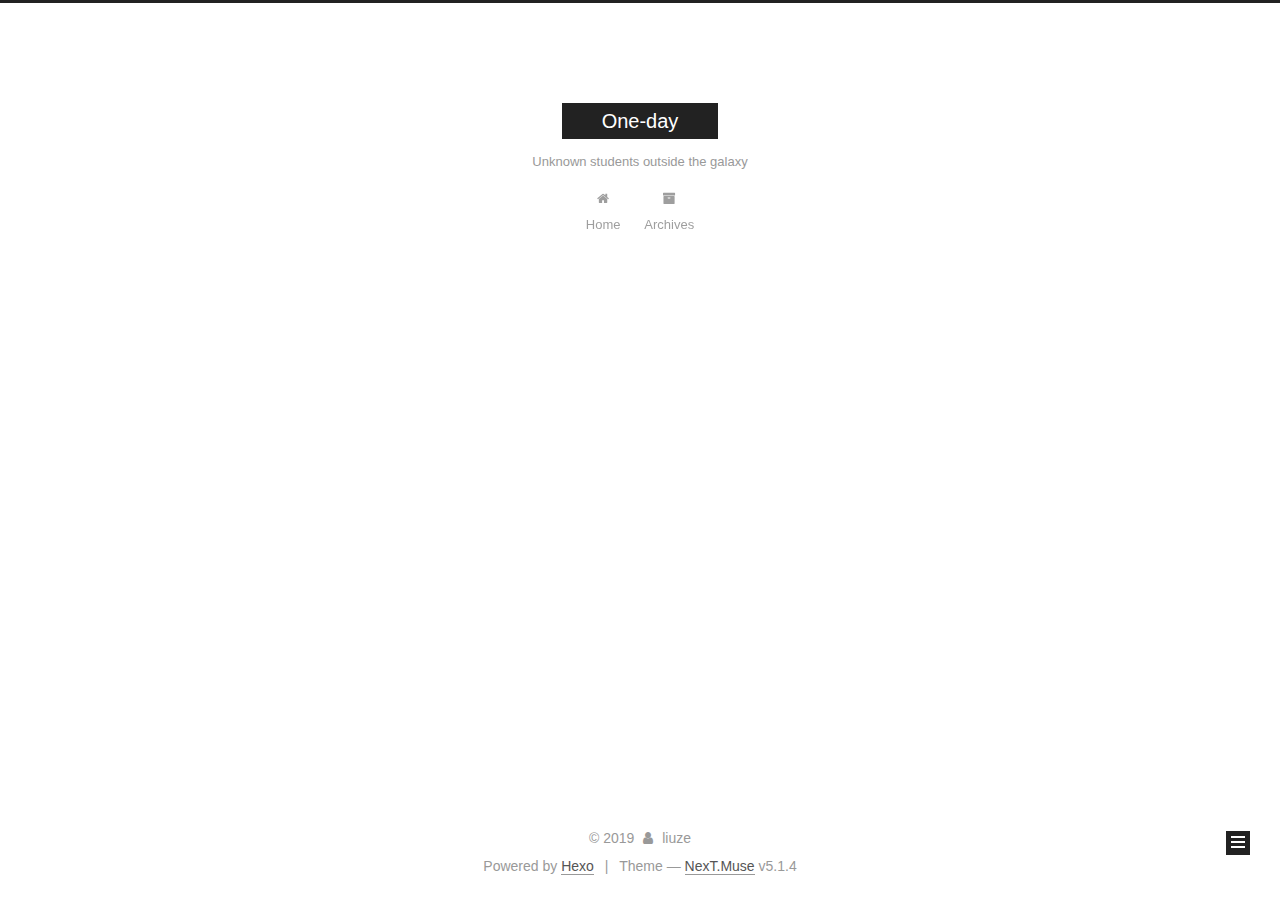
==== archives/index.html @ 633b85a7 "Site updated: 2019-09-03 10:12:20" ====
<!DOCTYPE html>



  


<html class="theme-next muse use-motion" lang="Chinese">
<head><meta name="generator" content="Hexo 3.9.0">
  <meta charset="UTF-8">
<meta http-equiv="X-UA-Compatible" content="IE=edge">
<meta name="viewport" content="width=device-width, initial-scale=1, maximum-scale=1">
<meta name="theme-color" content="#222">









<meta http-equiv="Cache-Control" content="no-transform">
<meta http-equiv="Cache-Control" content="no-siteapp">
















  
  
  <link href="/lib/fancybox/source/jquery.fancybox.css?v=2.1.5" rel="stylesheet" type="text/css">







<link href="/lib/font-awesome/css/font-awesome.min.css?v=4.6.2" rel="stylesheet" type="text/css">

<link href="/css/main.css?v=5.1.4" rel="stylesheet" type="text/css">


  <link rel="apple-touch-icon" sizes="180x180" href="/images/apple-touch-icon-next.png?v=5.1.4">


  <link rel="icon" type="image/png" sizes="32x32" href="/images/favicon-32x32-next.png?v=5.1.4">


  <link rel="icon" type="image/png" sizes="16x16" href="/images/favicon-16x16-next.png?v=5.1.4">


  <link rel="mask-icon" href="/images/logo.svg?v=5.1.4" color="#222">





  <meta name="keywords" content="Hexo, NexT">










<meta name="description" content="my-blog">
<meta name="keywords" content="hexo">
<meta property="og:type" content="website">
<meta property="og:title" content="One-day">
<meta property="og:url" content="http://yoursite.com/archives/index.html">
<meta property="og:site_name" content="One-day">
<meta property="og:description" content="my-blog">
<meta property="og:locale" content="Chinese">
<meta name="twitter:card" content="summary">
<meta name="twitter:title" content="One-day">
<meta name="twitter:description" content="my-blog">



<script type="text/javascript" id="hexo.configurations">
  var NexT = window.NexT || {};
  var CONFIG = {
    root: '/',
    scheme: 'Muse',
    version: '5.1.4',
    sidebar: {"position":"left","display":"post","offset":12,"b2t":false,"scrollpercent":false,"onmobile":false},
    fancybox: true,
    tabs: true,
    motion: {"enable":true,"async":false,"transition":{"post_block":"fadeIn","post_header":"slideDownIn","post_body":"slideDownIn","coll_header":"slideLeftIn","sidebar":"slideUpIn"}},
    duoshuo: {
      userId: '0',
      author: 'Author'
    },
    algolia: {
      applicationID: '',
      apiKey: '',
      indexName: '',
      hits: {"per_page":10},
      labels: {"input_placeholder":"Search for Posts","hits_empty":"We didn't find any results for the search: ${query}","hits_stats":"${hits} results found in ${time} ms"}
    }
  };
</script>



  <link rel="canonical" href="http://yoursite.com/archives/">





  <title>Archive | One-day</title>
  








</head>

<body itemscope itemtype="http://schema.org/WebPage" lang="Chinese">

  
  
    
  

  <div class="container sidebar-position-left page-archive">
    <div class="headband"></div>

    <header id="header" class="header" itemscope itemtype="http://schema.org/WPHeader">
      <div class="header-inner"><div class="site-brand-wrapper">
  <div class="site-meta ">
    

    <div class="custom-logo-site-title">
      <a href="/" class="brand" rel="start">
        <span class="logo-line-before"><i></i></span>
        <span class="site-title">One-day</span>
        <span class="logo-line-after"><i></i></span>
      </a>
    </div>
      
        <p class="site-subtitle">Unknown students outside the galaxy</p>
      
  </div>

  <div class="site-nav-toggle">
    <button>
      <span class="btn-bar"></span>
      <span class="btn-bar"></span>
      <span class="btn-bar"></span>
    </button>
  </div>
</div>

<nav class="site-nav">
  

  
    <ul id="menu" class="menu">
      
        
        <li class="menu-item menu-item-home">
          <a href="/" rel="section">
            
              <i class="menu-item-icon fa fa-fw fa-home"></i> <br>
            
            Home
          </a>
        </li>
      
        
        <li class="menu-item menu-item-archives">
          <a href="/archives/" rel="section">
            
              <i class="menu-item-icon fa fa-fw fa-archive"></i> <br>
            
            Archives
          </a>
        </li>
      

      
    </ul>
  

  
</nav>



 </div>
    </header>

    <main id="main" class="main">
      <div class="main-inner">
        <div class="content-wrap">
          <div id="content" class="content">
            

  
  
  
  <div class="post-block archive">
    <div id="posts" class="posts-collapse">
      <span class="archive-move-on"></span>

      <span class="archive-page-counter">
        
        
        
          
        
        Um..! 2 posts in total. Keep on posting.
      </span>

      

        
        
        

        
          
          <div class="collection-title">
            <h1 class="archive-year" id="archive-year-2019">2019</h1>
          </div>
        
        

        

  <article class="post post-type-normal" itemscope itemtype="http://schema.org/Article">
    <header class="post-header">

      <h2 class="post-title">
        
            <a class="post-title-link" href="/2019/09/02/test-my-site/" itemprop="url">
              
                <span itemprop="name">test_my_site</span>
              
            </a>
        
      </h2>

      <div class="post-meta">
        <time class="post-time" itemprop="dateCreated" datetime="2019-09-02T19:17:30+08:00" content="2019-09-02">
          09-02
        </time>
      </div>

    </header>
  </article>



      

        
        
        

        
        

        

  <article class="post post-type-normal" itemscope itemtype="http://schema.org/Article">
    <header class="post-header">

      <h2 class="post-title">
        
            <a class="post-title-link" href="/2019/09/02/hello-world/" itemprop="url">
              
                <span itemprop="name">Hello World</span>
              
            </a>
        
      </h2>

      <div class="post-meta">
        <time class="post-time" itemprop="dateCreated" datetime="2019-09-02T19:13:44+08:00" content="2019-09-02">
          09-02
        </time>
      </div>

    </header>
  </article>



      

    </div>
  </div>
  
  
  

  



          </div>
          


          

        </div>
        
          
  
  <div class="sidebar-toggle">
    <div class="sidebar-toggle-line-wrap">
      <span class="sidebar-toggle-line sidebar-toggle-line-first"></span>
      <span class="sidebar-toggle-line sidebar-toggle-line-middle"></span>
      <span class="sidebar-toggle-line sidebar-toggle-line-last"></span>
    </div>
  </div>

  <aside id="sidebar" class="sidebar">
    
    <div class="sidebar-inner">

      

      

      <section class="site-overview-wrap sidebar-panel sidebar-panel-active">
        <div class="site-overview">
          <div class="site-author motion-element" itemprop="author" itemscope itemtype="http://schema.org/Person">
            
              <p class="site-author-name" itemprop="name">liuze</p>
              <p class="site-description motion-element" itemprop="description">my-blog</p>
          </div>

          <nav class="site-state motion-element">

            
              <div class="site-state-item site-state-posts">
              
                <a href="/archives/">
              
                  <span class="site-state-item-count">2</span>
                  <span class="site-state-item-name">posts</span>
                </a>
              </div>
            

            

            

          </nav>

          

          

          
          

          
          

          

        </div>
      </section>

      

      

    </div>
  </aside>


        
      </div>
    </main>

    <footer id="footer" class="footer">
      <div class="footer-inner">
        <div class="copyright">&copy; <span itemprop="copyrightYear">2019</span>
  <span class="with-love">
    <i class="fa fa-user"></i>
  </span>
  <span class="author" itemprop="copyrightHolder">liuze</span>

  
</div>


  <div class="powered-by">Powered by <a class="theme-link" target="_blank" href="https://hexo.io">Hexo</a></div>



  <span class="post-meta-divider">|</span>



  <div class="theme-info">Theme &mdash; <a class="theme-link" target="_blank" href="https://github.com/iissnan/hexo-theme-next">NexT.Muse</a> v5.1.4</div>




        







        
      </div>
    </footer>

    
      <div class="back-to-top">
        <i class="fa fa-arrow-up"></i>
        
      </div>
    

    

  </div>

  

<script type="text/javascript">
  if (Object.prototype.toString.call(window.Promise) !== '[object Function]') {
    window.Promise = null;
  }
</script>









  












  
  
    <script type="text/javascript" src="/lib/jquery/index.js?v=2.1.3"></script>
  

  
  
    <script type="text/javascript" src="/lib/fastclick/lib/fastclick.min.js?v=1.0.6"></script>
  

  
  
    <script type="text/javascript" src="/lib/jquery_lazyload/jquery.lazyload.js?v=1.9.7"></script>
  

  
  
    <script type="text/javascript" src="/lib/velocity/velocity.min.js?v=1.2.1"></script>
  

  
  
    <script type="text/javascript" src="/lib/velocity/velocity.ui.min.js?v=1.2.1"></script>
  

  
  
    <script type="text/javascript" src="/lib/fancybox/source/jquery.fancybox.pack.js?v=2.1.5"></script>
  


  


  <script type="text/javascript" src="/js/src/utils.js?v=5.1.4"></script>

  <script type="text/javascript" src="/js/src/motion.js?v=5.1.4"></script>



  
  

  

  


  <script type="text/javascript" src="/js/src/bootstrap.js?v=5.1.4"></script>



  


  




	





  





  












  





  

  

  

  
  

  

  

  

</body>
</html>
---- css/main.css ----
/* normalize.css v3.0.2 | MIT License | git.io/normalize */
html {
  font-family: sans-serif; /* 1 */
  -ms-text-size-adjust: 100%; /* 2 */
  -webkit-text-size-adjust: 100%; /* 2 */
}
body {
  margin: 0;
}
article,
aside,
details,
figcaption,
figure,
footer,
header,
hgroup,
main,
menu,
nav,
section,
summary {
  display: block;
}
audio,
canvas,
progress,
video {
  display: inline-block; /* 1 */
  vertical-align: baseline; /* 2 */
}
audio:not([controls]) {
  display: none;
  height: 0;
}
[hidden],
template {
  display: none;
}
a {
  background-color: transparent;
}
a:active,
a:hover {
  outline: 0;
}
abbr[title] {
  border-bottom: 1px dotted;
}
b,
strong {
  font-weight: bold;
}
dfn {
  font-style: italic;
}
h1 {
  font-size: 2em;
  margin: 0.67em 0;
}
mark {
  background: #ff0;
  color: #000;
}
small {
  font-size: 80%;
}
sub,
sup {
  font-size: 75%;
  line-height: 0;
  position: relative;
  vertical-align: baseline;
}
sup {
  top: -0.5em;
}
sub {
  bottom: -0.25em;
}
img {
  border: 0;
}
svg:not(:root) {
  overflow: hidden;
}
figure {
  margin: 1em 40px;
}
hr {
  -moz-box-sizing: content-box;
  box-sizing: content-box;
  height: 0;
}
pre {
  overflow: auto;
}
code,
kbd,
pre,
samp {
  font-family: monospace, monospace;
  font-size: 1em;
}
button,
input,
optgroup,
select,
textarea {
  color: inherit; /* 1 */
  font: inherit; /* 2 */
  margin: 0; /* 3 */
}
button {
  overflow: visible;
}
button,
select {
  text-transform: none;
}
button,
html input[type="button"],
input[type="reset"],
input[type="submit"] {
  -webkit-appearance: button; /* 2 */
  cursor: pointer; /* 3 */
}
button[disabled],
html input[disabled] {
  cursor: default;
}
button::-moz-focus-inner,
input::-moz-focus-inner {
  border: 0;
  padding: 0;
}
input {
  line-height: normal;
}
input[type="checkbox"],
input[type="radio"] {
  box-sizing: border-box; /* 1 */
  padding: 0; /* 2 */
}
input[type="number"]::-webkit-inner-spin-button,
input[type="number"]::-webkit-outer-spin-button {
  height: auto;
}
input[type="search"] {
  -webkit-appearance: textfield; /* 1 */
  -moz-box-sizing: content-box;
  -webkit-box-sizing: content-box; /* 2 */
  box-sizing: content-box;
}
input[type="search"]::-webkit-search-cancel-button,
input[type="search"]::-webkit-search-decoration {
  -webkit-appearance: none;
}
fieldset {
  border: 1px solid #c0c0c0;
  margin: 0 2px;
  padding: 0.35em 0.625em 0.75em;
}
legend {
  border: 0; /* 1 */
  padding: 0; /* 2 */
}
textarea {
  overflow: auto;
}
optgroup {
  font-weight: bold;
}
table {
  border-collapse: collapse;
  border-spacing: 0;
}
td,
th {
  padding: 0;
}
::selection {
  background: #262a30;
  color: #fff;
}
body {
  position: relative;
  font-family: 'Lato', "PingFang SC", "Microsoft YaHei", sans-serif;
  font-size: 14px;
  line-height: 2;
  color: #555;
  background: #fff;
}
@media (max-width: 767px) {
  body {
    padding-right: 0 !important;
  }
}
@media (min-width: 768px) and (max-width: 991px) {
  body {
    padding-right: 0 !important;
  }
}
@media (min-width: 1600px) {
  body {
    font-size: 16px;
  }
}
h1,
h2,
h3,
h4,
h5,
h6 {
  margin: 0;
  padding: 0;
  font-weight: bold;
  line-height: 1.5;
  font-family: 'Lato', "PingFang SC", "Microsoft YaHei", sans-serif;
}
h2,
h3,
h4,
h5,
h6 {
  margin: 20px 0 15px;
}
h1 {
  font-size: 22px;
}
@media (max-width: 767px) {
  h1 {
    font-size: 18px;
  }
}
h2 {
  font-size: 20px;
}
@media (max-width: 767px) {
  h2 {
    font-size: 16px;
  }
}
h3 {
  font-size: 18px;
}
@media (max-width: 767px) {
  h3 {
    font-size: 14px;
  }
}
h4 {
  font-size: 16px;
}
@media (max-width: 767px) {
  h4 {
    font-size: 12px;
  }
}
h5 {
  font-size: 14px;
}
@media (max-width: 767px) {
  h5 {
    font-size: 10px;
  }
}
h6 {
  font-size: 12px;
}
@media (max-width: 767px) {
  h6 {
    font-size: 8px;
  }
}
p {
  margin: 0 0 20px 0;
}
a {
  color: #555;
  text-decoration: none;
  outline: none;
  border-bottom: 1px solid #999;
  word-wrap: break-word;
}
a:hover {
  color: #222;
  border-bottom-color: #222;
}
blockquote {
  margin: 0;
  padding: 0;
}
img {
  display: block;
  margin: auto;
  max-width: 100%;
  height: auto;
}
hr {
  margin: 40px 0;
  height: 3px;
  border: none;
  background-color: #ddd;
  background-image: repeating-linear-gradient(-45deg, #fff, #fff 4px, transparent 4px, transparent 8px);
}
blockquote {
  padding: 0 15px;
  color: #666;
  border-left: 4px solid #ddd;
}
blockquote cite::before {
  content: "-";
  padding: 0 5px;
}
dt {
  font-weight: 700;
}
dd {
  margin: 0;
  padding: 0;
}
kbd {
  border: 1px solid #ccc;
  border-radius: 0.2em;
  box-shadow: 0.1em 0.1em 0.2em rgba(0,0,0,0.1);
  background-color: #f9f9f9;
  font-family: inherit;
  background-image: -webkit-linear-gradient(top, #eee, #fff, #eee);
  padding: 0.1em 0.3em;
  white-space: nowrap;
}
.text-left {
  text-align: left;
}
.text-center {
  text-align: center;
}
.text-right {
  text-align: right;
}
.text-justify {
  text-align: justify;
}
.text-nowrap {
  white-space: nowrap;
}
.text-lowercase {
  text-transform: lowercase;
}
.text-uppercase {
  text-transform: uppercase;
}
.text-capitalize {
  text-transform: capitalize;
}
.center-block {
  display: block;
  margin-left: auto;
  margin-right: auto;
}
.clearfix:before,
.clearfix:after {
  content: " ";
  display: table;
}
.clearfix:after {
  clear: both;
}
.pullquote {
  width: 45%;
}
.pullquote.left {
  float: left;
  margin-left: 5px;
  margin-right: 10px;
}
.pullquote.right {
  float: right;
  margin-left: 10px;
  margin-right: 5px;
}
.affix.affix.affix {
  position: fixed;
}
.translation {
  margin-top: -20px;
  font-size: 14px;
  color: #999;
}
.scrollbar-measure {
  width: 100px;
  height: 100px;
  overflow: scroll;
  position: absolute;
  top: -9999px;
}
.use-motion .motion-element {
  opacity: 0;
}
table {
  margin: 20px 0;
  width: 100%;
  border-collapse: collapse;
  border-spacing: 0;
  border: 1px solid #ddd;
  font-size: 14px;
  table-layout: fixed;
  word-wrap: break-all;
}
table>tbody>tr:nth-of-type(odd) {
  background-color: #f9f9f9;
}
table>tbody>tr:hover {
  background-color: #f5f5f5;
}
caption,
th,
td {
  padding: 8px;
  text-align: left;
  vertical-align: middle;
  font-weight: normal;
}
th,
td {
  border-bottom: 3px solid #ddd;
  border-right: 1px solid #eee;
}
th {
  padding-bottom: 10px;
  font-weight: 700;
}
td {
  border-bottom-width: 1px;
}
html,
body {
  height: 100%;
}
.container {
  position: relative;
  min-height: 100%;
}
.header-inner {
  margin: 0 auto;
  padding: 100px 0 70px;
  width: 700px;
}
@media (min-width: 1600px) {
  .container .header-inner {
    width: 900px;
  }
}
.main {
  padding-bottom: 150px;
}
.main-inner {
  margin: 0 auto;
  width: 700px;
}
@media (min-width: 1600px) {
  .container .main-inner {
    width: 900px;
  }
}
.footer {
  position: absolute;
  left: 0;
  bottom: 0;
  width: 100%;
  min-height: 50px;
}
.footer-inner {
  box-sizing: border-box;
  margin: 20px auto;
  width: 700px;
}
@media (min-width: 1600px) {
  .container .footer-inner {
    width: 900px;
  }
}
pre,
.highlight {
  overflow: auto;
  margin: 20px 0;
  padding: 0;
  font-size: 13px;
  color: #4d4d4c;
  background: #f7f7f7;
  line-height: 1.6;
}
pre,
code {
  font-family: consolas, Menlo, "PingFang SC", "Microsoft YaHei", monospace;
}
code {
  padding: 2px 4px;
  word-wrap: break-word;
  color: #555;
  background: #eee;
  border-radius: 3px;
  font-size: 13px;
}
pre {
  padding: 10px;
}
pre code {
  padding: 0;
  color: #4d4d4c;
  background: none;
  text-shadow: none;
}
.highlight {
  border-radius: 1px;
}
.highlight pre {
  border: none;
  margin: 0;
  padding: 10px 0;
}
.highlight table {
  margin: 0;
  width: auto;
  border: none;
}
.highlight td {
  border: none;
  padding: 0;
}
.highlight figcaption {
  font-size: 1em;
  color: #4d4d4c;
  line-height: 1em;
  margin-bottom: 1em;
}
.highlight figcaption:before,
.highlight figcaption:after {
  content: " ";
  display: table;
}
.highlight figcaption:after {
  clear: both;
}
.highlight figcaption a {
  float: right;
  color: #4d4d4c;
}
.highlight figcaption a:hover {
  border-bottom-color: #4d4d4c;
}
.highlight .gutter pre {
  padding-left: 10px;
  padding-right: 10px;
  color: #869194;
  text-align: right;
  background-color: #eff2f3;
}
.highlight .code pre {
  width: 100%;
  padding-left: 10px;
  padding-right: 10px;
  background-color: #f7f7f7;
}
.highlight .line {
  height: 20px;
}
.gutter {
  -webkit-user-select: none;
  -moz-user-select: none;
  -ms-user-select: none;
  user-select: none;
}
.gist table {
  width: auto;
}
.gist table td {
  border: none;
}
pre .deletion {
  background: #fdd;
}
pre .addition {
  background: #dfd;
}
pre .meta {
  color: #8959a8;
}
pre .comment {
  color: #8e908c;
}
pre .variable,
pre .attribute,
pre .tag,
pre .regexp,
pre .ruby .constant,
pre .xml .tag .title,
pre .xml .pi,
pre .xml .doctype,
pre .html .doctype,
pre .css .id,
pre .css .class,
pre .css .pseudo {
  color: #c82829;
}
pre .number,
pre .preprocessor,
pre .built_in,
pre .literal,
pre .params,
pre .constant,
pre .command {
  color: #f5871f;
}
pre .ruby .class .title,
pre .css .rules .attribute,
pre .string,
pre .value,
pre .inheritance,
pre .header,
pre .ruby .symbol,
pre .xml .cdata,
pre .special,
pre .number,
pre .formula {
  color: #718c00;
}
pre .title,
pre .css .hexcolor {
  color: #3e999f;
}
pre .function,
pre .python .decorator,
pre .python .title,
pre .ruby .function .title,
pre .ruby .title .keyword,
pre .perl .sub,
pre .javascript .title,
pre .coffeescript .title {
  color: #4271ae;
}
pre .keyword,
pre .javascript .function {
  color: #8959a8;
}
.full-image.full-image.full-image.full-image {
  border: none;
  max-width: 100%;
  width: auto;
  margin: 20px auto 25px;
}
@media (min-width: 992px) {
  .full-image.full-image.full-image.full-image {
    max-width: none;
    width: 110%;
    margin: 25px -5%;
  }
}
.blockquote-center,
.page-home .post-type-quote blockquote,
.page-post-detail .post-type-quote blockquote {
  position: relative;
  margin: 40px 0;
  padding: 0;
  border-left: none;
  text-align: center;
}
.blockquote-center::before,
.page-home .post-type-quote blockquote::before,
.page-post-detail .post-type-quote blockquote::before,
.blockquote-center::after,
.page-home .post-type-quote blockquote::after,
.page-post-detail .post-type-quote blockquote::after {
  position: absolute;
  content: ' ';
  display: block;
  width: 100%;
  height: 24px;
  opacity: 0.2;
  background-repeat: no-repeat;
  background-position: 0 -6px;
  background-size: 22px 22px;
}
.blockquote-center::before,
.page-home .post-type-quote blockquote::before,
.page-post-detail .post-type-quote blockquote::before {
  top: -20px;
  background-image: url("../images/quote-l.svg");
  border-top: 1px solid #ccc;
}
.blockquote-center::after,
.page-home .post-type-quote blockquote::after,
.page-post-detail .post-type-quote blockquote::after {
  bottom: -20px;
  background-image: url("../images/quote-r.svg");
  border-bottom: 1px solid #ccc;
  background-position: 100% 8px;
}
.blockquote-center p,
.page-home .post-type-quote blockquote p,
.page-post-detail .post-type-quote blockquote p,
.blockquote-center div,
.page-home .post-type-quote blockquote div,
.page-post-detail .post-type-quote blockquote div {
  text-align: center;
}
.post .post-body .group-picture img {
  box-sizing: border-box;
  padding: 0 3px;
  border: none;
}
.post .group-picture-row {
  overflow: hidden;
  margin-top: 6px;
}
.post .group-picture-row:first-child {
  margin-top: 0;
}
.post .group-picture-column {
  float: left;
}
.page-post-detail .post-body .group-picture-column {
  float: none;
  margin-top: 10px;
  width: auto !important;
}
.page-post-detail .post-body .group-picture-column img {
  margin: 0 auto;
}
.page-archive .group-picture-container {
  overflow: hidden;
}
.page-archive .group-picture-row {
  float: left;
}
.page-archive .group-picture-row:first-child {
  margin-top: 6px;
}
.page-archive .group-picture-column {
  max-width: 150px;
  max-height: 150px;
}
.post-body .note {
  position: relative;
  padding: 15px;
  margin-bottom: 20px;
  border: 1px solid #eee;
  border-left-width: 5px;
  border-radius: 3px;
}
.post-body .note h2,
.post-body .note h3,
.post-body .note h4,
.post-body .note h5,
.post-body .note h6 {
  margin-top: 0;
  margin-bottom: 0;
  border-bottom: initial;
  padding-top: 0 !important;
}
.post-body .note p:first-child,
.post-body .note ul:first-child,
.post-body .note ol:first-child,
.post-body .note table:first-child,
.post-body .note pre:first-child,
.post-body .note blockquote:first-child {
  margin-top: 0;
}
.post-body .note p:last-child,
.post-body .note ul:last-child,
.post-body .note ol:last-child,
.post-body .note table:last-child,
.post-body .note pre:last-child,
.post-body .note blockquote:last-child {
  margin-bottom: 0;
}
.post-body .note.default {
  border-left-color: #777;
}
.post-body .note.default h2,
.post-body .note.default h3,
.post-body .note.default h4,
.post-body .note.default h5,
.post-body .note.default h6 {
  color: #777;
}
.post-body .note.primary {
  border-left-color: #6f42c1;
}
.post-body .note.primary h2,
.post-body .note.primary h3,
.post-body .note.primary h4,
.post-body .note.primary h5,
.post-body .note.primary h6 {
  color: #6f42c1;
}
.post-body .note.info {
  border-left-color: #428bca;
}
.post-body .note.info h2,
.post-body .note.info h3,
.post-body .note.info h4,
.post-body .note.info h5,
.post-body .note.info h6 {
  color: #428bca;
}
.post-body .note.success {
  border-left-color: #5cb85c;
}
.post-body .note.success h2,
.post-body .note.success h3,
.post-body .note.success h4,
.post-body .note.success h5,
.post-body .note.success h6 {
  color: #5cb85c;
}
.post-body .note.warning {
  border-left-color: #f0ad4e;
}
.post-body .note.warning h2,
.post-body .note.warning h3,
.post-body .note.warning h4,
.post-body .note.warning h5,
.post-body .note.warning h6 {
  color: #f0ad4e;
}
.post-body .note.danger {
  border-left-color: #d9534f;
}
.post-body .note.danger h2,
.post-body .note.danger h3,
.post-body .note.danger h4,
.post-body .note.danger h5,
.post-body .note.danger h6 {
  color: #d9534f;
}
.post-body .label {
  display: inline;
  padding: 0 2px;
  white-space: nowrap;
}
.post-body .label.default {
  background-color: #f0f0f0;
}
.post-body .label.primary {
  background-color: #efe6f7;
}
.post-body .label.info {
  background-color: #e5f2f8;
}
.post-body .label.success {
  background-color: #e7f4e9;
}
.post-body .label.warning {
  background-color: #fcf6e1;
}
.post-body .label.danger {
  background-color: #fae8eb;
}
.post-body .tabs {
  position: relative;
  display: block;
  margin-bottom: 20px;
  padding-top: 10px;
}
.post-body .tabs ul.nav-tabs {
  margin: 0;
  padding: 0;
  display: flex;
  margin-bottom: -1px;
}
@media (max-width: 413px) {
  .post-body .tabs ul.nav-tabs {
    display: block;
    margin-bottom: 5px;
  }
}
.post-body .tabs ul.nav-tabs li.tab {
  list-style-type: none !important;
  margin: 0 0.25em 0 0;
  border-top: 3px solid transparent;
  border-left: 1px solid transparent;
  border-right: 1px solid transparent;
}
@media (max-width: 413px) {
  .post-body .tabs ul.nav-tabs li.tab {
    margin: initial;
    border-top: 1px solid transparent;
    border-left: 3px solid transparent;
    border-right: 1px solid transparent;
    border-bottom: 1px solid transparent;
  }
}
.post-body .tabs ul.nav-tabs li.tab a {
  outline: 0;
  border-bottom: initial;
  display: block;
  line-height: 1.8em;
  padding: 0.25em 0.75em;
  transition-duration: 0.2s;
  transition-timing-function: ease-out;
  transition-delay: 0s;
}
.post-body .tabs ul.nav-tabs li.tab a i {
  width: 1.285714285714286em;
}
.post-body .tabs ul.nav-tabs li.tab.active {
  border-top: 3px solid #fc6423;
  border-left: 1px solid #ddd;
  border-right: 1px solid #ddd;
  background-color: #fff;
}
@media (max-width: 413px) {
  .post-body .tabs ul.nav-tabs li.tab.active {
    border-top: 1px solid #ddd;
    border-left: 3px solid #fc6423;
    border-right: 1px solid #ddd;
    border-bottom: 1px solid #ddd;
  }
}
.post-body .tabs ul.nav-tabs li.tab.active a {
  cursor: default;
  color: #555;
}
.post-body .tabs .tab-content {
  background-color: #fff;
}
.post-body .tabs .tab-content .tab-pane {
  border: 1px solid #ddd;
  padding: 20px 20px 0 20px;
}
.post-body .tabs .tab-content .tab-pane:not(.active) {
  display: none !important;
}
.post-body .tabs .tab-content .tab-pane.active {
  display: block !important;
}
.btn {
  display: inline-block;
  padding: 0 20px;
  font-size: 14px;
  color: #fff;
  background: #222;
  border: 2px solid #222;
  text-decoration: none;
  border-radius: 0;
  transition-property: background-color;
  transition-duration: 0.2s;
  transition-timing-function: ease-in-out;
  transition-delay: 0s;
  line-height: 2;
}
.btn:hover {
  border-color: #222;
  color: #222;
  background: #fff;
}
.btn +.btn {
  margin: 0 0 8px 8px;
}
.btn .fa-fw {
  width: 1.285714285714286em;
  text-align: left;
}
.btn-bar {
  display: block;
  width: 22px;
  height: 2px;
  background: #555;
  border-radius: 1px;
}
.btn-bar+.btn-bar {
  margin-top: 4px;
}
.pagination {
  margin: 120px 0 40px;
  text-align: center;
  border-top: 1px solid #eee;
}
.page-number-basic,
.pagination .prev,
.pagination .next,
.pagination .page-number,
.pagination .space {
  display: inline-block;
  position: relative;
  top: -1px;
  margin: 0 10px;
  padding: 0 11px;
}
@media (max-width: 767px) {
  .page-number-basic,
  .pagination .prev,
  .pagination .next,
  .pagination .page-number,
  .pagination .space {
    margin: 0 5px;
  }
}
.pagination .prev,
.pagination .next,
.pagination .page-number {
  border-bottom: 0;
  border-top: 1px solid #eee;
  transition-property: border-color;
  transition-duration: 0.2s;
  transition-timing-function: ease-in-out;
  transition-delay: 0s;
}
.pagination .prev:hover,
.pagination .next:hover,
.pagination .page-number:hover {
  border-top-color: #222;
}
.pagination .space {
  padding: 0;
  margin: 0;
}
.pagination .prev {
  margin-left: 0;
}
.pagination .next {
  margin-right: 0;
}
.pagination .page-number.current {
  color: #fff;
  background: #ccc;
  border-top-color: #ccc;
}
@media (max-width: 767px) {
  .pagination {
    border-top: none;
  }
  .pagination .prev,
  .pagination .next,
  .pagination .page-number {
    margin-bottom: 10px;
    border-top: 0;
    border-bottom: 1px solid #eee;
    padding: 0 10px;
  }
  .pagination .prev:hover,
  .pagination .next:hover,
  .pagination .page-number:hover {
    border-bottom-color: #222;
  }
}
.comments {
  margin: 60px 20px 0;
}
.tag-cloud {
  text-align: center;
}
.tag-cloud a {
  display: inline-block;
  margin: 10px;
}
.back-to-top {
  box-sizing: border-box;
  position: fixed;
  bottom: -100px;
  right: 30px;
  z-index: 1050;
  padding: 0 6px;
  width: 24px;
  background: #222;
  font-size: 12px;
  opacity: 1;
  color: #fff;
  cursor: pointer;
  text-align: center;
  -webkit-transform: translateZ(0);
  transition-property: bottom;
  transition-duration: 0.2s;
  transition-timing-function: ease-in-out;
  transition-delay: 0s;
}
@media (min-width: 768px) and (max-width: 991px) {
  .back-to-top {
    display: none !important;
  }
}
@media (max-width: 767px) {
  .back-to-top {
    display: none !important;
  }
}
.back-to-top.back-to-top-on {
  bottom: 19px;
}
.header {
  background: transparent;
}
.header-inner {
  position: relative;
}
.headband {
  height: 3px;
  background: #222;
}
.site-meta {
  margin: 0;
  text-align: center;
}
@media (max-width: 767px) {
  .site-meta {
    text-align: center;
  }
}
.brand {
  position: relative;
  display: inline-block;
  padding: 0 40px;
  color: #fff;
  background: #222;
  border-bottom: none;
}
.brand:hover {
  color: #fff;
}
.logo {
  display: inline-block;
  margin-right: 5px;
  line-height: 36px;
  vertical-align: top;
}
.site-title {
  display: inline-block;
  vertical-align: top;
  line-height: 36px;
  font-size: 20px;
  font-weight: normal;
  font-family: 'Lato', "PingFang SC", "Microsoft YaHei", sans-serif;
}
.site-subtitle {
  margin-top: 10px;
  font-size: 13px;
  color: #999;
}
.use-motion .brand {
  opacity: 0;
}
.use-motion .logo,
.use-motion .site-title,
.use-motion .site-subtitle {
  opacity: 0;
  position: relative;
  top: -10px;
}
.site-nav-toggle {
  display: none;
  position: absolute;
  top: 10px;
  left: 10px;
}
@media (max-width: 767px) {
  .site-nav-toggle {
    display: block;
  }
}
.site-nav-toggle button {
  margin-top: 2px;
  padding: 9px 10px;
  background: transparent;
  border: none;
}
@media (max-width: 767px) {
  .site-nav {
    display: none;
    margin: 0 -10px;
    padding: 0 10px;
    clear: both;
    border-top: 1px solid #ddd;
  }
}
@media (min-width: 768px) and (max-width: 991px) {
  .site-nav {
    display: block !important;
  }
}
@media (min-width: 992px) {
  .site-nav {
    display: block !important;
  }
}
.menu {
  margin-top: 20px;
  padding-left: 0;
  text-align: center;
}
.menu .menu-item {
  display: inline-block;
  margin: 0 10px;
  list-style: none;
}
@media screen and (max-width: 767px) {
  .menu .menu-item {
    margin-top: 10px;
  }
}
.menu .menu-item a {
  display: block;
  font-size: 13px;
  line-height: inherit;
  border-bottom: 1px solid transparent;
  transition-property: border-color;
  transition-duration: 0.2s;
  transition-timing-function: ease-in-out;
  transition-delay: 0s;
}
.menu .menu-item a:hover {
  border-bottom-color: #222;
}
.menu .menu-item .fa {
  margin-right: 5px;
}
.use-motion .menu-item {
  opacity: 0;
}
.post-body {
  font-family: 'Lato', "PingFang SC", "Microsoft YaHei", sans-serif;
}
@media (max-width: 767px) {
  .post-body {
    word-break: break-word;
  }
}
.post-body .fancybox img {
  display: block !important;
  margin: 0 auto;
  cursor: pointer;
  cursor: zoom-in;
  cursor: -webkit-zoom-in;
}
.post-body .image-caption,
.post-body .figure .caption {
  margin: -20px auto 15px;
  text-align: center;
  font-size: 14px;
  color: #999;
  font-weight: bold;
  line-height: 1;
}
.post-sticky-flag {
  display: inline-block;
  font-size: 16px;
  -ms-transform: rotate(30deg);
  -webkit-transform: rotate(30deg);
  -moz-transform: rotate(30deg);
  -ms-transform: rotate(30deg);
  -o-transform: rotate(30deg);
  transform: rotate(30deg);
}
.use-motion .post-block,
.use-motion .pagination,
.use-motion .comments {
  opacity: 0;
}
.use-motion .post-header {
  opacity: 0;
}
.use-motion .post-body {
  opacity: 0;
}
.use-motion .collection-title {
  opacity: 0;
}
.posts-expand {
  padding-top: 40px;
}
@media (max-width: 767px) {
  .posts-expand {
    margin: 0 20px;
  }
  .post-body pre .gutter pre {
    padding-right: 10px;
  }
  .post-body .highlight {
    margin-left: 0px;
    margin-right: 0px;
    padding: 0;
  }
  .post-body .highlight .gutter pre {
    padding-right: 10px;
  }
}
@media (min-width: 992px) {
  .posts-expand .post-body {
    text-align: justify;
  }
}
.posts-expand .post-body h2,
.posts-expand .post-body h3,
.posts-expand .post-body h4,
.posts-expand .post-body h5,
.posts-expand .post-body h6 {
  padding-top: 10px;
}
.posts-expand .post-body h2 .header-anchor,
.posts-expand .post-body h3 .header-anchor,
.posts-expand .post-body h4 .header-anchor,
.posts-expand .post-body h5 .header-anchor,
.posts-expand .post-body h6 .header-anchor {
  float: right;
  margin-left: 10px;
  color: #ccc;
  border-bottom-style: none;
  visibility: hidden;
}
.posts-expand .post-body h2 .header-anchor:hover,
.posts-expand .post-body h3 .header-anchor:hover,
.posts-expand .post-body h4 .header-anchor:hover,
.posts-expand .post-body h5 .header-anchor:hover,
.posts-expand .post-body h6 .header-anchor:hover {
  color: inherit;
}
.posts-expand .post-body h2:hover .header-anchor,
.posts-expand .post-body h3:hover .header-anchor,
.posts-expand .post-body h4:hover .header-anchor,
.posts-expand .post-body h5:hover .header-anchor,
.posts-expand .post-body h6:hover .header-anchor {
  visibility: visible;
}
.posts-expand .post-body ul li {
  list-style: circle;
}
.posts-expand .post-body img {
  box-sizing: border-box;
  margin: auto;
  padding: 3px;
  border: 1px solid #ddd;
}
.posts-expand .post-body .fancybox img {
  margin: 0 auto 25px;
}
@media (max-width: 767px) {
  .posts-collapse {
    margin: 0 20px;
  }
  .posts-collapse .post-title,
  .posts-collapse .post-meta {
    display: block;
    width: auto;
    text-align: left;
  }
}
.posts-collapse {
  position: relative;
  z-index: 1010;
  margin-left: 55px;
}
.posts-collapse::after {
  content: " ";
  position: absolute;
  top: 20px;
  left: 0;
  margin-left: -2px;
  width: 4px;
  height: 100%;
  background: #f5f5f5;
  z-index: -1;
}
@media (max-width: 767px) {
  .posts-collapse {
    margin: 0 20px;
  }
}
.posts-collapse .collection-title {
  position: relative;
  margin: 60px 0;
}
.posts-collapse .collection-title h1,
.posts-collapse .collection-title h2 {
  margin-left: 20px;
}
.posts-collapse .collection-title small {
  color: #bbb;
  margin-left: 5px;
}
.posts-collapse .collection-title::before {
  content: " ";
  position: absolute;
  left: 0;
  top: 50%;
  margin-left: -4px;
  margin-top: -4px;
  width: 8px;
  height: 8px;
  background: #bbb;
  border-radius: 50%;
}
.posts-collapse .post {
  margin: 30px 0;
}
.posts-collapse .post-header {
  position: relative;
  transition-duration: 0.2s;
  transition-timing-function: ease-in-out;
  transition-delay: 0s;
  transition-property: border;
  border-bottom: 1px dashed #ccc;
}
.posts-collapse .post-header::before {
  content: " ";
  position: absolute;
  left: 0;
  top: 12px;
  width: 6px;
  height: 6px;
  margin-left: -4px;
  background: #bbb;
  border-radius: 50%;
  border: 1px solid #fff;
  transition-duration: 0.2s;
  transition-timing-function: ease-in-out;
  transition-delay: 0s;
  transition-property: background;
}
.posts-collapse .post-header:hover {
  border-bottom-color: #666;
}
.posts-collapse .post-header:hover::before {
  background: #222;
}
.posts-collapse .post-meta {
  position: absolute;
  font-size: 12px;
  left: 20px;
  top: 5px;
}
.posts-collapse .post-comments-count {
  display: none;
}
.posts-collapse .post-title {
  margin-left: 60px;
  font-size: 16px;
  font-weight: normal;
  line-height: inherit;
}
.posts-collapse .post-title::after {
  margin-left: 3px;
  opacity: 0.6;
}
.posts-collapse .post-title a {
  color: #666;
  border-bottom: none;
}
.page-home .post-type-quote .post-header,
.page-post-detail .post-type-quote .post-header,
.page-home .post-type-quote .post-tags,
.page-post-detail .post-type-quote .post-tags {
  display: none;
}
.posts-expand .post-title {
  text-align: center;
  word-break: break-word;
  font-weight: 400;
}
.posts-expand .post-title-link {
  display: inline-block;
  position: relative;
  color: #555;
  border-bottom: none;
  line-height: 1.2;
  vertical-align: top;
}
.posts-expand .post-title-link::before {
  content: "";
  position: absolute;
  width: 100%;
  height: 2px;
  bottom: 0;
  left: 0;
  background-color: #000;
  visibility: hidden;
  -webkit-transform: scaleX(0);
  -moz-transform: scaleX(0);
  -ms-transform: scaleX(0);
  -o-transform: scaleX(0);
  transform: scaleX(0);
  transition-duration: 0.2s;
  transition-timing-function: ease-in-out;
  transition-delay: 0s;
}
.posts-expand .post-title-link:hover::before {
  visibility: visible;
  -webkit-transform: scaleX(1);
  -moz-transform: scaleX(1);
  -ms-transform: scaleX(1);
  -o-transform: scaleX(1);
  transform: scaleX(1);
}
.posts-expand .post-title-link .fa {
  font-size: 16px;
}
.posts-expand .post-meta {
  margin: 3px 0 60px 0;
  color: #999;
  font-family: 'Lato', "PingFang SC", "Microsoft YaHei", sans-serif;
  font-size: 12px;
  text-align: center;
}
.posts-expand .post-meta .post-category-list {
  display: inline-block;
  margin: 0;
  padding: 3px;
}
.posts-expand .post-meta .post-category-list-link {
  color: #999;
}
.posts-expand .post-meta .post-description {
  font-size: 14px;
  margin-top: 2px;
}
.post-meta-divider {
  margin: 0 0.5em;
}
.post-meta-item-icon {
  margin-right: 3px;
}
@media (min-width: 768px) and (max-width: 991px) {
  .post-meta-item-icon {
    display: inline-block;
  }
}
@media (max-width: 767px) {
  .post-meta-item-icon {
    display: inline-block;
  }
}
@media (min-width: 768px) and (max-width: 991px) {
  .post-meta-item-text {
    display: none;
  }
}
@media (max-width: 767px) {
  .post-meta-item-text {
    display: none;
  }
}
@media (max-width: 767px) {
  .posts-expand .post-comments-count {
    display: none;
  }
}
.post-button {
  margin-top: 40px;
}
.posts-expand .post-tags {
  margin-top: 40px;
  text-align: center;
}
.posts-expand .post-tags a {
  display: inline-block;
  margin-right: 10px;
  font-size: 13px;
}
.post-nav {
  display: table;
  margin-top: 15px;
  width: 100%;
  border-top: 1px solid #eee;
}
.post-nav-divider {
  display: table-cell;
  width: 10%;
}
.post-nav-item {
  display: table-cell;
  padding: 10px 0 0 0;
  width: 45%;
  vertical-align: top;
}
.post-nav-item a {
  position: relative;
  display: block;
  line-height: 25px;
  font-size: 14px;
  color: #555;
  border-bottom: none;
}
.post-nav-item a:hover {
  color: #222;
  border-bottom: none;
}
.post-nav-item a:active {
  top: 2px;
}
.post-nav-item .fa {
  position: absolute;
  top: 8px;
  left: 0;
  font-size: 12px;
}
.post-nav-next a {
  padding-left: 15px;
}
.post-nav-prev {
  text-align: right;
}
.post-nav-prev a {
  padding-right: 15px;
}
.post-nav-prev .fa {
  right: 0;
  left: auto;
}
.posts-expand .post-eof {
  display: block;
  margin: 80px auto 60px;
  width: 8%;
  height: 1px;
  background: #ccc;
  text-align: center;
}
.post:last-child .post-eof.post-eof.post-eof {
  display: none;
}
.post-gallery {
  display: table;
  table-layout: fixed;
  width: 100%;
  border-collapse: separate;
}
.post-gallery-row {
  display: table-row;
}
.post-gallery .post-gallery-img {
  display: table-cell;
  text-align: center;
  vertical-align: middle;
  border: none;
}
.post-gallery .post-gallery-img img {
  max-width: 100%;
  max-height: 100%;
  border: none;
}
.fancybox-close,
.fancybox-close:hover {
  border: none;
}
.rtl.post-body p,
.rtl.post-body a,
.rtl.post-body h1,
.rtl.post-body h2,
.rtl.post-body h3,
.rtl.post-body h4,
.rtl.post-body h5,
.rtl.post-body h6,
.rtl.post-body li,
.rtl.post-body ul,
.rtl.post-body ol {
  direction: rtl;
  font-family: UKIJ Ekran;
}
.rtl.post-title {
  font-family: UKIJ Ekran;
}
.sidebar {
  position: fixed;
  right: 0;
  top: 0;
  bottom: 0;
  width: 0;
  z-index: 1040;
  box-shadow: inset 0 2px 6px #000;
  background: #222;
  -webkit-transform: translateZ(0);
}
.sidebar a {
  color: #999;
  border-bottom-color: #555;
}
.sidebar a:hover {
  color: #eee;
}
@media (min-width: 768px) and (max-width: 991px) {
  .sidebar {
    display: none !important;
  }
}
@media (max-width: 767px) {
  .sidebar {
    display: none !important;
  }
}
.sidebar-inner {
  position: relative;
  padding: 20px 10px;
  color: #999;
  text-align: center;
}
.site-overview-wrap {
  overflow: hidden;
}
.site-overview {
  overflow-y: auto;
  overflow-x: hidden;
}
.sidebar-toggle {
  position: fixed;
  right: 30px;
  bottom: 45px;
  width: 14px;
  height: 14px;
  padding: 5px;
  background: #222;
  line-height: 0;
  z-index: 1050;
  cursor: pointer;
  -webkit-transform: translateZ(0);
}
@media (min-width: 768px) and (max-width: 991px) {
  .sidebar-toggle {
    display: none !important;
  }
}
@media (max-width: 767px) {
  .sidebar-toggle {
    display: none !important;
  }
}
.sidebar-toggle-line {
  position: relative;
  display: inline-block;
  vertical-align: top;
  height: 2px;
  width: 100%;
  background: #fff;
  margin-top: 3px;
}
.sidebar-toggle-line:first-child {
  margin-top: 0;
}
.site-author-image {
  display: block;
  margin: 0 auto;
  padding: 2px;
  max-width: 96px;
  height: auto;
  border: 2px solid #333;
}
.site-author-name {
  margin: 5px 0 0;
  text-align: center;
  color: #f5f5f5;
  font-weight: normal;
}
.site-description {
  margin-top: 5px;
  text-align: center;
  font-size: 14px;
  color: #999;
}
.site-state {
  overflow: hidden;
  line-height: 1.4;
  white-space: nowrap;
  text-align: center;
}
.site-state-item {
  display: inline-block;
  padding: 0 15px;
  border-left: 1px solid #333;
}
.site-state-item:first-child {
  border-left: none;
}
.site-state-item a {
  border-bottom: none;
}
.site-state-item-count {
  display: block;
  text-align: center;
  color: inherit;
  font-weight: 600;
  font-size: 18px;
}
.site-state-item-name {
  font-size: 13px;
  color: inherit;
}
.feed-link {
  margin-top: 20px;
}
.feed-link a {
  display: inline-block;
  padding: 0 15px;
  color: #fc6423;
  border: 1px solid #fc6423;
  border-radius: 4px;
}
.feed-link a i {
  color: #fc6423;
  font-size: 14px;
}
.feed-link a:hover {
  color: #fff;
  background: #fc6423;
}
.feed-link a:hover i {
  color: #fff;
}
.links-of-author {
  margin-top: 20px;
}
.links-of-author a {
  display: inline-block;
  vertical-align: middle;
  margin-right: 10px;
  margin-bottom: 10px;
  border-bottom-color: #555;
  font-size: 13px;
}
.links-of-author a:before {
  display: inline-block;
  vertical-align: middle;
  margin-right: 3px;
  content: " ";
  width: 4px;
  height: 4px;
  border-radius: 50%;
  background: #49a659;
}
.links-of-blogroll {
  font-size: 13px;
}
.links-of-blogroll-title {
  margin-top: 20px;
  font-size: 14px;
  font-weight: 600;
}
.links-of-blogroll-list {
  margin: 0;
  padding: 0;
  list-style: none;
}
.links-of-blogroll-item {
  padding: 2px 10px;
}
.links-of-blogroll-item a {
  max-width: 280px;
  box-sizing: border-box;
  display: inline-block;
  overflow: hidden;
  white-space: nowrap;
  text-overflow: ellipsis;
}
.sidebar-nav {
  margin: 0 0 20px;
  padding-left: 0;
}
.sidebar-nav li {
  display: inline-block;
  cursor: pointer;
  border-bottom: 1px solid transparent;
  font-size: 14px;
  color: #555;
}
.sidebar-nav li:hover {
  color: #f5f5f5;
}
.page-post-detail .sidebar-nav-toc {
  padding: 0 5px;
}
.page-post-detail .sidebar-nav-overview {
  margin-left: 10px;
}
.sidebar-nav .sidebar-nav-active {
  color: #87daff;
  border-bottom-color: #87daff;
}
.sidebar-nav .sidebar-nav-active:hover {
  color: #87daff;
}
.sidebar-panel {
  display: none;
}
.sidebar-panel-active {
  display: block;
}
.post-toc-empty {
  font-size: 14px;
  color: #666;
}
.post-toc-wrap {
  overflow: hidden;
}
.post-toc {
  overflow: auto;
}
.post-toc ol {
  margin: 0;
  padding: 0 2px 5px 10px;
  text-align: left;
  list-style: none;
  font-size: 14px;
}
.post-toc ol > ol {
  padding-left: 0;
}
.post-toc ol a {
  transition-duration: 0.2s;
  transition-timing-function: ease-in-out;
  transition-delay: 0s;
  transition-property: all;
  color: #999;
  border-bottom-color: #555;
}
.post-toc ol a:hover {
  color: #ccc;
  border-bottom-color: #ccc;
}
.post-toc .nav-item {
  overflow: hidden;
  text-overflow: ellipsis;
  text-align: justify;
  white-space: nowrap;
  line-height: 1.8;
}
.post-toc .nav .nav-child {
  display: none;
}
.post-toc .nav .active > .nav-child {
  display: block;
}
.post-toc .nav .active-current > .nav-child {
  display: block;
}
.post-toc .nav .active-current > .nav-child > .nav-item {
  display: block;
}
.post-toc .nav .active > a {
  color: #87daff;
  border-bottom-color: #87daff;
}
.post-toc .nav .active-current > a {
  color: #87daff;
}
.post-toc .nav .active-current > a:hover {
  color: #87daff;
}
.footer {
  font-size: 14px;
  color: #999;
}
.footer img {
  border: none;
}
.footer-inner {
  text-align: center;
}
.with-love {
  display: inline-block;
  margin: 0 5px;
}
.powered-by,
.theme-info {
  display: inline-block;
}
.cc-license {
  margin-top: 10px;
  text-align: center;
}
.cc-license .cc-opacity {
  opacity: 0.7;
  border-bottom: none;
}
.cc-license .cc-opacity:hover {
  opacity: 0.9;
}
.cc-license img {
  display: inline-block;
}
.theme-next #ds-thread #ds-reset {
  color: #555;
}
.theme-next #ds-thread #ds-reset .ds-replybox {
  margin-bottom: 30px;
}
.theme-next #ds-thread #ds-reset .ds-replybox .ds-avatar,
.theme-next #ds-reset .ds-avatar img {
  box-shadow: none;
}
.theme-next #ds-thread #ds-reset .ds-textarea-wrapper {
  border-color: #c7d4e1;
  background: none;
  border-top-right-radius: 3px;
  border-top-left-radius: 3px;
}
.theme-next #ds-thread #ds-reset .ds-textarea-wrapper textarea {
  height: 60px;
}
.theme-next #ds-reset .ds-rounded-top {
  border-radius: 0;
}
.theme-next #ds-thread #ds-reset .ds-post-toolbar {
  box-sizing: border-box;
  border: 1px solid #c7d4e1;
  background: #f6f8fa;
}
.theme-next #ds-thread #ds-reset .ds-post-options {
  height: 40px;
  border: none;
  background: none;
}
.theme-next #ds-thread #ds-reset .ds-toolbar-buttons {
  top: 11px;
}
.theme-next #ds-thread #ds-reset .ds-sync {
  top: 5px;
}
.theme-next #ds-thread #ds-reset .ds-post-button {
  top: 4px;
  right: 5px;
  width: 90px;
  height: 30px;
  border: 1px solid #c5ced7;
  border-radius: 3px;
  background-image: linear-gradient(#fbfbfc, #f5f7f9);
  color: #60676d;
}
.theme-next #ds-thread #ds-reset .ds-post-button:hover {
  background-position: 0 -30px;
  color: #60676d;
}
.theme-next #ds-thread #ds-reset .ds-comments-info {
  padding: 10px 0;
}
.theme-next #ds-thread #ds-reset .ds-sort {
  display: none;
}
.theme-next #ds-thread #ds-reset li.ds-tab a.ds-current {
  border: none;
  background: #f6f8fa;
  color: #60676d;
}
.theme-next #ds-thread #ds-reset li.ds-tab a.ds-current:hover {
  background-color: #e9f0f7;
  color: #60676d;
}
.theme-next #ds-thread #ds-reset li.ds-tab a {
  border-radius: 2px;
  padding: 5px;
}
.theme-next #ds-thread #ds-reset .ds-login-buttons p {
  color: #999;
  line-height: 36px;
}
.theme-next #ds-thread #ds-reset .ds-login-buttons .ds-service-list li {
  height: 28px;
}
.theme-next #ds-thread #ds-reset .ds-service-list a {
  background: none;
  padding: 5px;
  border: 1px solid;
  border-radius: 3px;
  text-align: center;
}
.theme-next #ds-thread #ds-reset .ds-service-list a:hover {
  color: #fff;
  background: #666;
}
.theme-next #ds-thread #ds-reset .ds-service-list .ds-weibo {
  color: #fc9b00;
  border-color: #fc9b00;
}
.theme-next #ds-thread #ds-reset .ds-service-list .ds-weibo:hover {
  background: #fc9b00;
}
.theme-next #ds-thread #ds-reset .ds-service-list .ds-qq {
  color: #60a3ec;
  border-color: #60a3ec;
}
.theme-next #ds-thread #ds-reset .ds-service-list .ds-qq:hover {
  background: #60a3ec;
}
.theme-next #ds-thread #ds-reset .ds-service-list .ds-renren {
  color: #2e7ac4;
  border-color: #2e7ac4;
}
.theme-next #ds-thread #ds-reset .ds-service-list .ds-renren:hover {
  background: #2e7ac4;
}
.theme-next #ds-thread #ds-reset .ds-service-list .ds-douban {
  color: #37994c;
  border-color: #37994c;
}
.theme-next #ds-thread #ds-reset .ds-service-list .ds-douban:hover {
  background: #37994c;
}
.theme-next #ds-thread #ds-reset .ds-service-list .ds-kaixin {
  color: #fef20d;
  border-color: #fef20d;
}
.theme-next #ds-thread #ds-reset .ds-service-list .ds-kaixin:hover {
  background: #fef20d;
}
.theme-next #ds-thread #ds-reset .ds-service-list .ds-netease {
  color: #f00;
  border-color: #f00;
}
.theme-next #ds-thread #ds-reset .ds-service-list .ds-netease:hover {
  background: #f00;
}
.theme-next #ds-thread #ds-reset .ds-service-list .ds-sohu {
  color: #ffcb05;
  border-color: #ffcb05;
}
.theme-next #ds-thread #ds-reset .ds-service-list .ds-sohu:hover {
  background: #ffcb05;
}
.theme-next #ds-thread #ds-reset .ds-service-list .ds-baidu {
  color: #2831e0;
  border-color: #2831e0;
}
.theme-next #ds-thread #ds-reset .ds-service-list .ds-baidu:hover {
  background: #2831e0;
}
.theme-next #ds-thread #ds-reset .ds-service-list .ds-google {
  color: #166bec;
  border-color: #166bec;
}
.theme-next #ds-thread #ds-reset .ds-service-list .ds-google:hover {
  background: #166bec;
}
.theme-next #ds-thread #ds-reset .ds-service-list .ds-weixin {
  color: #00ce0d;
  border-color: #00ce0d;
}
.theme-next #ds-thread #ds-reset .ds-service-list .ds-weixin:hover {
  background: #00ce0d;
}
.theme-next #ds-thread #ds-reset .ds-service-list .ds-more-services {
  border: none;
}
.theme-next #ds-thread #ds-reset .ds-service-list .ds-more-services:hover {
  background: none;
}
.theme-next #ds-reset .duoshuo-ua-admin {
  display: inline-block;
  color: #f00;
}
.theme-next #ds-reset .duoshuo-ua-platform,
.theme-next #ds-reset .duoshuo-ua-browser {
  color: #ccc;
}
.theme-next #ds-reset .duoshuo-ua-platform .fa,
.theme-next #ds-reset .duoshuo-ua-browser .fa {
  display: inline-block;
  margin-right: 3px;
}
.theme-next #ds-reset .duoshuo-ua-separator {
  display: inline-block;
  margin-left: 5px;
}
.theme-next .this_ua {
  background-color: #ccc !important;
  border-radius: 4px;
  padding: 0 5px !important;
  margin: 1px 1px !important;
  border: 1px solid #bbb !important;
  color: #fff;
  display: inline-block !important;
}
.theme-next .this_ua.admin {
  background-color: #d9534f !important;
  border-color: #d9534f !important;
}
.theme-next .this_ua.platform.iOS,
.theme-next .this_ua.platform.Mac,
.theme-next .this_ua.platform.Windows {
  background-color: #39b3d7 !important;
  border-color: #46b8da !important;
}
.theme-next .this_ua.platform.Linux {
  background-color: #3a3a3a !important;
  border-color: #1f1f1f !important;
}
.theme-next .this_ua.platform.Android {
  background-color: #00c47d !important;
  border-color: #01b171 !important;
}
.theme-next .this_ua.browser.Mobile,
.theme-next .this_ua.browser.Chrome {
  background-color: #5cb85c !important;
  border-color: #4cae4c !important;
}
.theme-next .this_ua.browser.Firefox {
  background-color: #f0ad4e !important;
  border-color: #eea236 !important;
}
.theme-next .this_ua.browser.Maxthon,
.theme-next .this_ua.browser.IE {
  background-color: #428bca !important;
  border-color: #357ebd !important;
}
.theme-next .this_ua.browser.baidu,
.theme-next .this_ua.browser.UCBrowser,
.theme-next .this_ua.browser.Opera {
  background-color: #d9534f !important;
  border-color: #d43f3a !important;
}
.theme-next .this_ua.browser.Android,
.theme-next .this_ua.browser.QQBrowser {
  background-color: #78ace9 !important;
  border-color: #4cae4c !important;
}
.post-spread {
  margin-top: 20px;
  text-align: center;
}
.jiathis_style {
  display: inline-block;
}
.jiathis_style a {
  border: none;
}
.fa {
  font-family: FontAwesome !important;
}
.post-spread {
  margin-top: 20px;
  text-align: center;
}
.bdshare-slide-button-box a {
  border: none;
}
.bdsharebuttonbox {
  display: inline-block;
}
.bdsharebuttonbox a {
  border: none;
}
.local-search-pop-overlay {
  position: fixed;
  width: 100%;
  height: 100%;
  top: 0;
  left: 0;
  z-index: 2080;
  background-color: rgba(0,0,0,0.3);
}
.local-search-popup {
  display: none;
  position: fixed;
  top: 10%;
  left: 50%;
  margin-left: -350px;
  width: 700px;
  height: 80%;
  padding: 0;
  background: #fff;
  color: #333;
  z-index: 9999;
  border-radius: 5px;
}
@media (max-width: 767px) {
  .local-search-popup {
    padding: 0;
    top: 0;
    left: 0;
    margin: 0;
    width: 100%;
    height: 100%;
    border-radius: 0;
  }
}
.local-search-popup ul.search-result-list {
  padding: 0;
  margin: 0 5px;
}
.local-search-popup p.search-result {
  border-bottom: 1px dashed #ccc;
  padding: 5px 0;
}
.local-search-popup a.search-result-title {
  font-weight: bold;
  font-size: 16px;
}
.local-search-popup .search-keyword {
  border-bottom: 1px dashed #f00;
  font-weight: bold;
  color: #f00;
}
.local-search-popup .local-search-header {
  padding: 5px;
  height: 36px;
  background: #f5f5f5;
  border-top-left-radius: 5px;
  border-top-right-radius: 5px;
}
.local-search-popup #local-search-result {
  overflow: auto;
  position: relative;
  padding: 5px 25px;
  height: calc(100% - 55px);
}
.local-search-popup .local-search-input-wrapper {
  display: inline-block;
  width: calc(100% - 90px);
  height: 36px;
  line-height: 36px;
  padding: 0 5px;
}
.local-search-popup .local-search-input-wrapper input {
  padding: 8px 0;
  height: 20px;
  display: block;
  width: 100%;
  outline: none;
  border: none;
  background: transparent;
  vertical-align: middle;
}
.local-search-popup .search-icon,
.local-search-popup .popup-btn-close {
  display: inline-block;
  font-size: 18px;
  color: #999;
  height: 36px;
  width: 18px;
  padding-left: 10px;
  padding-right: 10px;
}
.local-search-popup .search-icon {
  float: left;
}
.local-search-popup .popup-btn-close {
  border-left: 1px solid #eee;
  float: right;
  cursor: pointer;
}
.local-search-popup #no-result {
  position: absolute;
  left: 50%;
  top: 50%;
  -webkit-transform: translate(-50%, -50%);
  -webkit-transform: translate(-50%, -50%);
  -moz-transform: translate(-50%, -50%);
  -ms-transform: translate(-50%, -50%);
  -o-transform: translate(-50%, -50%);
  transform: translate(-50%, -50%);
  color: #ccc;
}
.site-uv,
.site-pv,
.page-pv {
  display: inline-block;
}
.site-uv .busuanzi-value,
.site-pv .busuanzi-value,
.page-pv .busuanzi-value {
  margin: 0 5px;
}
.site-uv {
  margin-right: 10px;
}
.site-uv::after {
  content: "|";
  padding-left: 10px;
}
.page-archive .archive-page-counter {
  position: relative;
  top: 3px;
  left: 20px;
}
@media (max-width: 767px) {
  .page-archive .archive-page-counter {
    top: 5px;
  }
}
.page-archive .posts-collapse .archive-move-on {
  position: absolute;
  top: 11px;
  left: 0;
  margin-left: -6px;
  width: 10px;
  height: 10px;
  opacity: 0.5;
  background: #555;
  border: 1px solid #fff;
  border-radius: 50%;
}
.category-all-page .category-all-title {
  text-align: center;
}
.category-all-page .category-all {
  margin-top: 20px;
}
.category-all-page .category-list {
  margin: 0;
  padding: 0;
  list-style: none;
}
.category-all-page .category-list-item {
  margin: 5px 10px;
}
.category-all-page .category-list-count {
  color: #bbb;
}
.category-all-page .category-list-count:before {
  display: inline;
  content: " (";
}
.category-all-page .category-list-count:after {
  display: inline;
  content: ") ";
}
.category-all-page .category-list-child {
  padding-left: 10px;
}
#schedule ul#event-list {
  padding-left: 30px;
}
#schedule ul#event-list hr {
  margin: 20px 0 45px 0 !important;
  background: #222;
}
#schedule ul#event-list hr:after {
  display: inline-block;
  content: 'NOW';
  background: #222;
  color: #fff;
  font-weight: bold;
  text-align: right;
  padding: 0 5px;
}
#schedule ul#event-list li.event {
  margin: 20px 0px;
  background: #f9f9f9;
  padding-left: 10px;
  min-height: 40px;
}
#schedule ul#event-list li.event h2.event-summary {
  margin: 0;
  padding-bottom: 3px;
}
#schedule ul#event-list li.event h2.event-summary:before {
  display: inline-block;
  font-family: FontAwesome;
  font-size: 8px;
  content: '\f111';
  vertical-align: middle;
  margin-right: 25px;
  color: #bbb;
}
#schedule ul#event-list li.event span.event-relative-time {
  display: inline-block;
  font-size: 12px;
  font-weight: 400;
  padding-left: 12px;
  color: #bbb;
}
#schedule ul#event-list li.event span.event-details {
  display: block;
  color: #bbb;
  margin-left: 56px;
  padding-top: 3px;
  padding-bottom: 6px;
  text-indent: -24px;
  line-height: 18px;
}
#schedule ul#event-list li.event span.event-details:before {
  text-indent: 0;
  display: inline-block;
  width: 14px;
  font-family: FontAwesome;
  text-align: center;
  margin-right: 9px;
  color: #bbb;
}
#schedule ul#event-list li.event span.event-details.event-location:before {
  content: '\f041';
}
#schedule ul#event-list li.event span.event-details.event-duration:before {
  content: '\f017';
}
#schedule ul#event-list li.event-past {
  background: #fcfcfc;
}
#schedule ul#event-list li.event-past > * {
  opacity: 0.6;
}
#schedule ul#event-list li.event-past h2.event-summary {
  color: #bbb;
}
#schedule ul#event-list li.event-past h2.event-summary:before {
  color: #dfdfdf;
}
#schedule ul#event-list li.event-now {
  background: #222;
  color: #fff;
  padding: 15px 0 15px 10px;
}
#schedule ul#event-list li.event-now h2.event-summary:before {
  -webkit-transform: scale(1.2);
  -moz-transform: scale(1.2);
  -ms-transform: scale(1.2);
  -o-transform: scale(1.2);
  transform: scale(1.2);
  color: #fff;
  animation: dot-flash 1s alternate infinite ease-in-out;
}
#schedule ul#event-list li.event-now * {
  color: #fff !important;
}
@-moz-keyframes dot-flash {
  from {
    opacity: 1;
    -webkit-transform: scale(1.1);
    -moz-transform: scale(1.1);
    -ms-transform: scale(1.1);
    -o-transform: scale(1.1);
    transform: scale(1.1);
  }
  to {
    opacity: 0;
    -webkit-transform: scale(1);
    -moz-transform: scale(1);
    -ms-transform: scale(1);
    -o-transform: scale(1);
    transform: scale(1);
  }
}
@-webkit-keyframes dot-flash {
  from {
    opacity: 1;
    -webkit-transform: scale(1.1);
    -moz-transform: scale(1.1);
    -ms-transform: scale(1.1);
    -o-transform: scale(1.1);
    transform: scale(1.1);
  }
  to {
    opacity: 0;
    -webkit-transform: scale(1);
    -moz-transform: scale(1);
    -ms-transform: scale(1);
    -o-transform: scale(1);
    transform: scale(1);
  }
}
@-o-keyframes dot-flash {
  from {
    opacity: 1;
    -webkit-transform: scale(1.1);
    -moz-transform: scale(1.1);
    -ms-transform: scale(1.1);
    -o-transform: scale(1.1);
    transform: scale(1.1);
  }
  to {
    opacity: 0;
    -webkit-transform: scale(1);
    -moz-transform: scale(1);
    -ms-transform: scale(1);
    -o-transform: scale(1);
    transform: scale(1);
  }
}
@keyframes dot-flash {
  from {
    opacity: 1;
    -webkit-transform: scale(1.1);
    -moz-transform: scale(1.1);
    -ms-transform: scale(1.1);
    -o-transform: scale(1.1);
    transform: scale(1.1);
  }
  to {
    opacity: 0;
    -webkit-transform: scale(1);
    -moz-transform: scale(1);
    -ms-transform: scale(1);
    -o-transform: scale(1);
    transform: scale(1);
  }
}
.page-post-detail .sidebar-toggle-line {
  background: #87daff;
}
.page-post-detail .comments {
  overflow: hidden;
}
@media (max-width: 767px) {
  .header-inner,
  .container .main-inner,
  .footer-inner {
    width: auto;
  }
}
embed {
  display: block;
  margin: 0px auto 25px auto;
}
.custom-logo .site-meta-headline {
  text-align: center;
}
.custom-logo .brand {
  background: none;
}
.custom-logo .site-title {
  margin: 10px auto 0;
  font-size: 24px;
  color: #222;
}
.custom-logo .site-title a {
  border: none;
}
.custom-logo-image {
  margin: 0 auto;
  padding: 5px;
  max-width: 150px;
  background: #fff;
}
@media (max-width: 767px) {
  .site-nav {
    position: absolute;
    left: 0;
    top: 52px;
    margin: 0;
    width: 100%;
    padding: 0;
    background: #fff;
    border-bottom: 1px solid #ddd;
    z-index: 1030;
  }
}
@media (max-width: 767px) {
  .menu {
    text-align: left;
  }
}
@media (max-width: 767px) {
  .menu .menu-item {
    display: block;
    margin: 0 10px;
    vertical-align: top;
  }
}
@media (max-width: 767px) {
  .menu .menu-item br {
    display: none;
  }
}
@media (max-width: 767px) {
  .menu .menu-item a {
    padding: 5px 10px;
  }
}
.menu .menu-item .fa {
  margin-right: 0;
}
.site-search form {
  display: none;
}
.links-of-blogroll-inline .links-of-blogroll-item {
  display: inline-block;
}
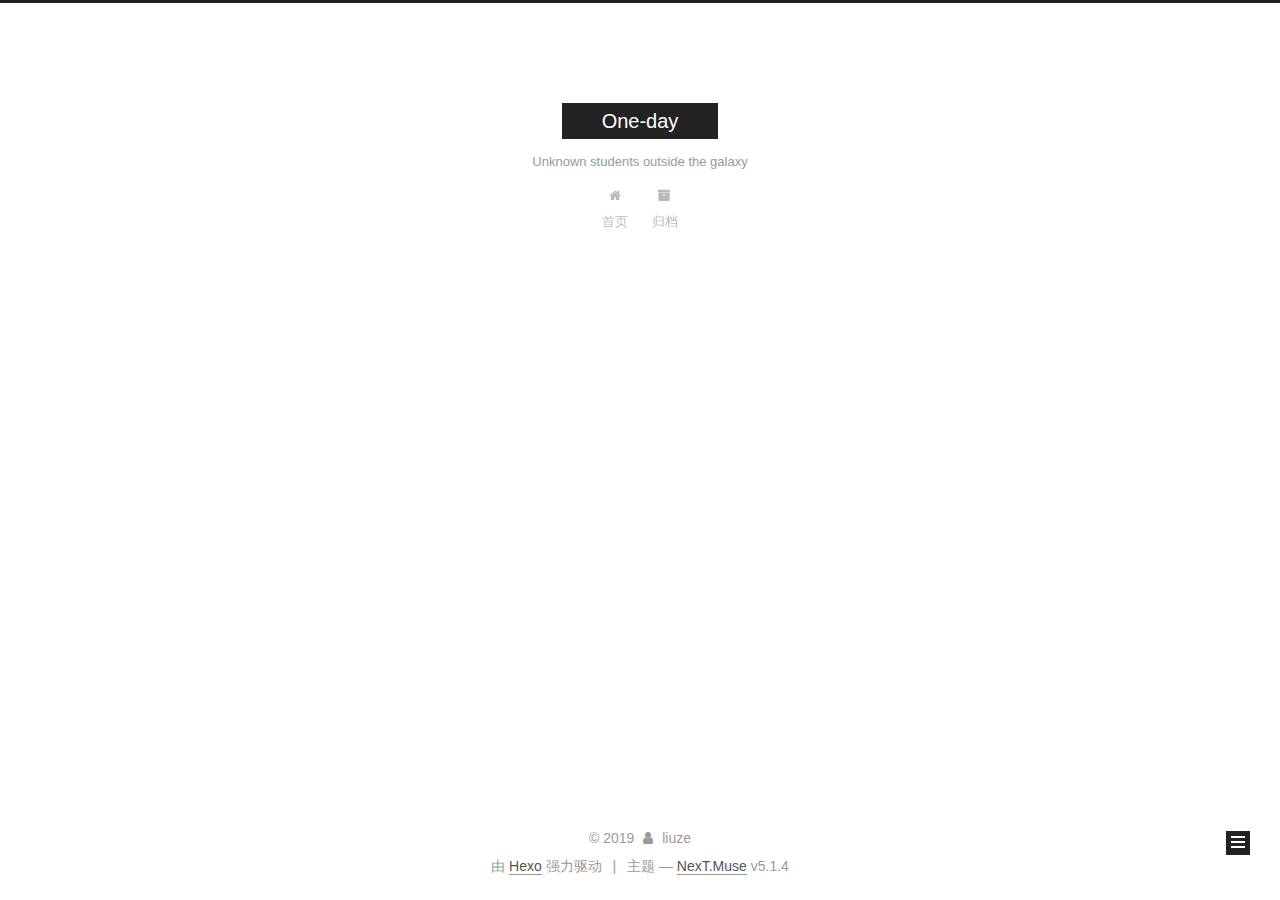
==== commit b6985ba6: "Site updated: 2019-09-03 11:34:07" ====
--- a/archives/index.html
+++ b/archives/index.html
@@ -5,7 +5,7 @@
   
 
 
-<html class="theme-next muse use-motion" lang="Chinese">
+<html class="theme-next muse use-motion" lang="zh-Hans">
 <head><meta name="generator" content="Hexo 3.9.0">
   <meta charset="UTF-8">
 <meta http-equiv="X-UA-Compatible" content="IE=edge">
@@ -86,7 +86,7 @@
 <meta property="og:url" content="http://yoursite.com/archives/index.html">
 <meta property="og:site_name" content="One-day">
 <meta property="og:description" content="my-blog">
-<meta property="og:locale" content="Chinese">
+<meta property="og:locale" content="zh-Hans">
 <meta name="twitter:card" content="summary">
 <meta name="twitter:title" content="One-day">
 <meta name="twitter:description" content="my-blog">
@@ -105,7 +105,7 @@
     motion: {"enable":true,"async":false,"transition":{"post_block":"fadeIn","post_header":"slideDownIn","post_body":"slideDownIn","coll_header":"slideLeftIn","sidebar":"slideUpIn"}},
     duoshuo: {
       userId: '0',
-      author: 'Author'
+      author: '博主'
     },
     algolia: {
       applicationID: '',
@@ -125,7 +125,7 @@
 
 
 
-  <title>Archive | One-day</title>
+  <title>归档 | One-day</title>
   
 
 
@@ -137,7 +137,7 @@
 
 </head>
 
-<body itemscope itemtype="http://schema.org/WebPage" lang="Chinese">
+<body itemscope itemtype="http://schema.org/WebPage" lang="zh-Hans">
 
   
   
@@ -185,7 +185,7 @@
             
               <i class="menu-item-icon fa fa-fw fa-home"></i> <br>
             
-            Home
+            首页
           </a>
         </li>
       
@@ -195,7 +195,7 @@
             
               <i class="menu-item-icon fa fa-fw fa-archive"></i> <br>
             
-            Archives
+            归档
           </a>
         </li>
       
@@ -231,7 +231,7 @@
         
           
         
-        Um..! 2 posts in total. Keep on posting.
+        嗯..! 目前共计 2 篇日志。 继续努力。
       </span>
 
       
@@ -363,7 +363,7 @@
                 <a href="/archives/">
               
                   <span class="site-state-item-count">2</span>
-                  <span class="site-state-item-name">posts</span>
+                  <span class="site-state-item-name">日志</span>
                 </a>
               </div>
             
@@ -413,7 +413,7 @@
 </div>
 
 
-  <div class="powered-by">Powered by <a class="theme-link" target="_blank" href="https://hexo.io">Hexo</a></div>
+  <div class="powered-by">由 <a class="theme-link" target="_blank" href="https://hexo.io">Hexo</a> 强力驱动</div>
 
 
 
@@ -421,7 +421,7 @@
 
 
 
-  <div class="theme-info">Theme &mdash; <a class="theme-link" target="_blank" href="https://github.com/iissnan/hexo-theme-next">NexT.Muse</a> v5.1.4</div>
+  <div class="theme-info">主题 &mdash; <a class="theme-link" target="_blank" href="https://github.com/iissnan/hexo-theme-next">NexT.Muse</a> v5.1.4</div>
 
 
 
--- a/css/main.css
+++ b/css/main.css
@@ -1822,7 +1822,7 @@
   width: 4px;
   height: 4px;
   border-radius: 50%;
-  background: #49a659;
+  background: #789f83;
 }
 .links-of-blogroll {
   font-size: 13px;
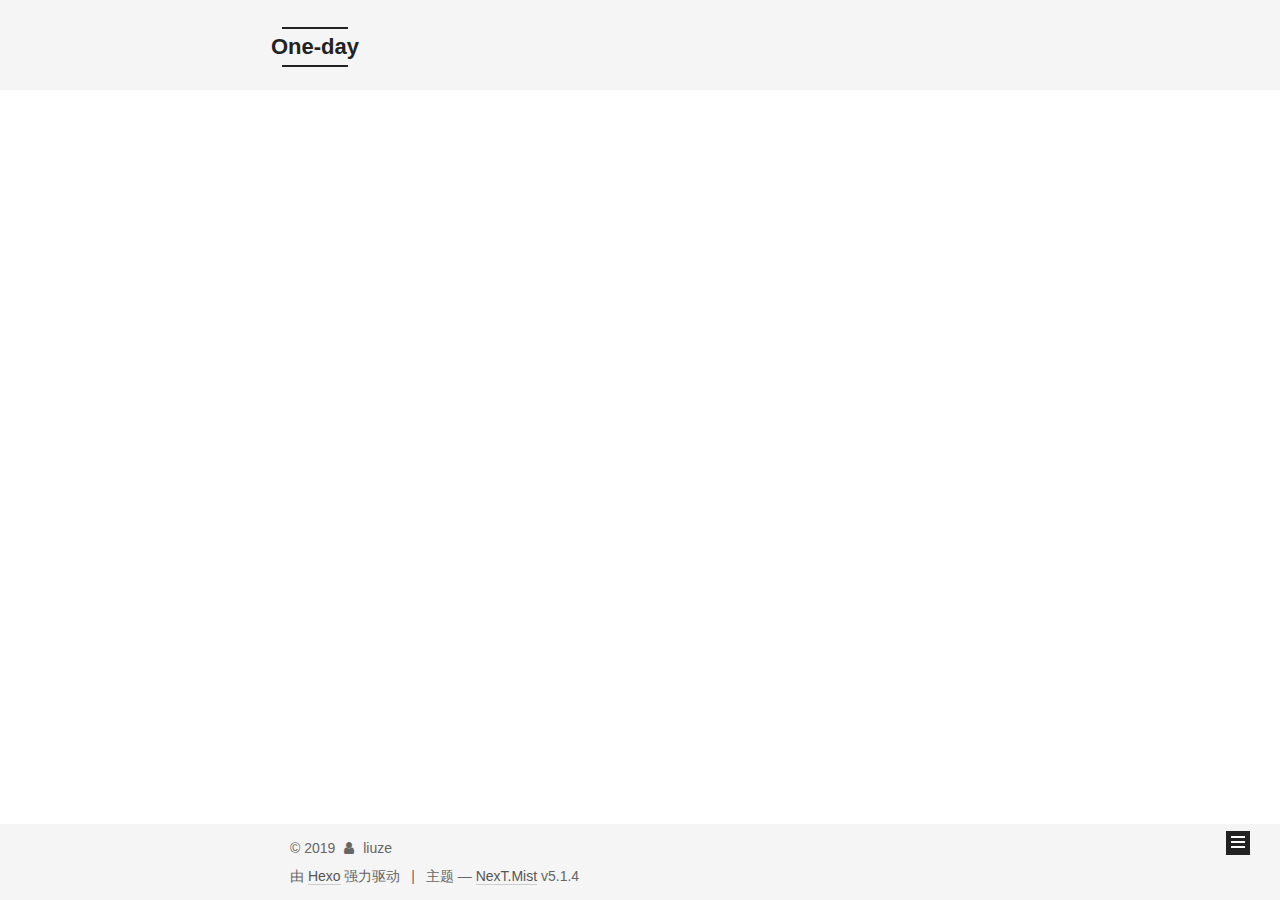
==== commit 033ff4d2: "Site updated: 2019-09-03 11:52:44" ====
--- a/archives/index.html
+++ b/archives/index.html
@@ -5,7 +5,7 @@
   
 
 
-<html class="theme-next muse use-motion" lang="zh-Hans">
+<html class="theme-next mist use-motion" lang="zh-Hans">
 <head><meta name="generator" content="Hexo 3.9.0">
   <meta charset="UTF-8">
 <meta http-equiv="X-UA-Compatible" content="IE=edge">
@@ -97,7 +97,7 @@
   var NexT = window.NexT || {};
   var CONFIG = {
     root: '/',
-    scheme: 'Muse',
+    scheme: 'Mist',
     version: '5.1.4',
     sidebar: {"position":"left","display":"post","offset":12,"b2t":false,"scrollpercent":false,"onmobile":false},
     fancybox: true,
@@ -421,7 +421,7 @@
 
 
 
-  <div class="theme-info">主题 &mdash; <a class="theme-link" target="_blank" href="https://github.com/iissnan/hexo-theme-next">NexT.Muse</a> v5.1.4</div>
+  <div class="theme-info">主题 &mdash; <a class="theme-link" target="_blank" href="https://github.com/iissnan/hexo-theme-next">NexT.Mist</a> v5.1.4</div>
 
 
 
--- a/css/main.css
+++ b/css/main.css
@@ -226,51 +226,51 @@
   margin: 20px 0 15px;
 }
 h1 {
+  font-size: 24px;
+}
+@media (max-width: 767px) {
+  h1 {
+    font-size: 20px;
+  }
+}
+h2 {
   font-size: 22px;
 }
 @media (max-width: 767px) {
-  h1 {
+  h2 {
     font-size: 18px;
   }
 }
-h2 {
+h3 {
   font-size: 20px;
 }
 @media (max-width: 767px) {
-  h2 {
+  h3 {
     font-size: 16px;
   }
 }
-h3 {
+h4 {
   font-size: 18px;
 }
 @media (max-width: 767px) {
-  h3 {
+  h4 {
     font-size: 14px;
   }
 }
-h4 {
+h5 {
   font-size: 16px;
 }
 @media (max-width: 767px) {
-  h4 {
+  h5 {
     font-size: 12px;
   }
 }
-h5 {
+h6 {
   font-size: 14px;
 }
 @media (max-width: 767px) {
-  h5 {
+  h6 {
     font-size: 10px;
-  }
-}
-h6 {
-  font-size: 12px;
-}
-@media (max-width: 767px) {
-  h6 {
-    font-size: 8px;
   }
 }
 p {
@@ -940,8 +940,8 @@
   display: inline-block;
   padding: 0 20px;
   font-size: 14px;
-  color: #fff;
-  background: #222;
+  color: #555;
+  background: transparent;
   border: 2px solid #222;
   text-decoration: none;
   border-radius: 0;
@@ -1101,7 +1101,7 @@
 }
 .site-meta {
   margin: 0;
-  text-align: center;
+  text-align: left;
 }
 @media (max-width: 767px) {
   .site-meta {
@@ -1112,12 +1112,12 @@
   position: relative;
   display: inline-block;
   padding: 0 40px;
-  color: #fff;
+  color: #222;
   background: #222;
   border-bottom: none;
 }
 .brand:hover {
-  color: #fff;
+  color: #222;
 }
 .logo {
   display: inline-block;
@@ -1348,7 +1348,7 @@
 .posts-collapse {
   position: relative;
   z-index: 1010;
-  margin-left: 55px;
+  margin-left: 0;
 }
 .posts-collapse::after {
   content: " ";
@@ -1822,7 +1822,7 @@
   width: 4px;
   height: 4px;
   border-radius: 50%;
-  background: #789f83;
+  background: #26e075;
 }
 .links-of-blogroll {
   font-size: 13px;
@@ -2585,78 +2585,322 @@
 .page-post-detail .comments {
   overflow: hidden;
 }
-@media (max-width: 767px) {
-  .header-inner,
-  .container .main-inner,
+h1,
+h2,
+h3,
+h4,
+h5,
+h6 {
+  margin: 20px 0 10px;
+}
+p {
+  margin: 0 0 25px 0;
+}
+a {
+  border-bottom-color: #ccc;
+}
+hr {
+  margin: 20px 0;
+  height: 2px;
+}
+.main-inner {
+  margin-top: 80px;
+}
+.header {
+  background: #f5f5f5;
+}
+.header-inner {
+  padding: 25px 0 20px;
+}
+.header-inner:before,
+.header-inner:after {
+  content: " ";
+  display: table;
+}
+.header-inner:after {
+  clear: both;
+}
+@media (max-width: 767px) {
+  .header-inner {
+    width: auto;
+    margin-bottom: 50px;
+    padding: 10px;
+  }
+}
+.site-meta {
+  float: left;
+  margin-left: -20px;
+  line-height: normal;
+}
+@media (max-width: 767px) {
+  .site-meta {
+    margin-left: 10px;
+  }
+}
+.site-meta .brand {
+  padding: 2px 1px;
+  background: none;
+}
+@media (max-width: 767px) {
+  .site-meta .brand {
+    display: block;
+  }
+}
+.site-meta .logo {
+  display: none;
+}
+.site-meta .site-title {
+  font-size: 22px;
+  font-weight: bolder;
+}
+@media (max-width: 767px) {
+  .site-meta .site-title {
+    line-height: 34px;
+  }
+}
+.logo-line-before,
+.logo-line-after {
+  display: block;
+  overflow: hidden;
+  margin: 0 auto;
+  width: 75%;
+}
+@media (max-width: 767px) {
+  .logo-line-before,
+  .logo-line-after {
+    display: none;
+  }
+}
+.logo-line-before i,
+.logo-line-after i {
+  position: relative;
+  display: block;
+  height: 2px;
+  background: #222;
+}
+@media (max-width: 767px) {
+  .logo-line-before i,
+  .logo-line-after i {
+    height: 3px;
+  }
+}
+.use-motion .logo-line-before i {
+  left: -100%;
+}
+.use-motion .logo-line-after i {
+  right: -100%;
+}
+.site-subtitle {
+  display: none;
+}
+.site-nav-toggle {
+  position: static;
+  float: right;
+}
+.menu {
+  float: right;
+  margin: 8px 0 0 0;
+}
+@media (max-width: 767px) {
+  .menu {
+    margin: 20px 0 0 0;
+    padding: 0;
+  }
+}
+.menu br {
+  display: none;
+}
+.menu .menu-item {
+  margin: 0;
+}
+@media (max-width: 767px) {
+  .menu .menu-item {
+    display: block;
+  }
+}
+.menu .menu-item a {
+  padding: 0 10px;
+  background: none;
+  border: none;
+  border-radius: 2px;
+  transition-property: background;
+}
+@media (max-width: 767px) {
+  .menu .menu-item a {
+    text-align: left;
+  }
+}
+.menu .menu-item a:hover {
+  background: #e1e1e1;
+}
+.menu a::before {
+  display: none;
+}
+@media (max-width: 767px) {
+  .menu a::before {
+    display: block;
+  }
+}
+@media (max-width: 767px) {
+  .menu {
+    float: none;
+  }
+}
+.site-search form {
+  display: none;
+}
+.posts-expand {
+  padding-top: 0;
+}
+.posts-expand .post-title,
+.posts-expand .post-meta {
+  text-align: left;
+}
+@media (max-width: 767px) {
+  .posts-expand .post-title,
+  .posts-expand .post-meta {
+    text-align: center;
+  }
+}
+.posts-expand .post-eof {
+  display: none;
+}
+.posts-expand .post {
+  margin-top: 120px;
+}
+.posts-expand .post:first-child {
+  margin-top: 0;
+}
+.posts-expand .post-meta {
+  margin-top: 5px;
+  margin-bottom: 20px;
+}
+.posts-expand .post-title {
+  position: relative;
+  font-size: 26px;
+  font-weight: 400;
+}
+@media (max-width: 767px) {
+  .posts-expand .post-title {
+    font-size: 22px;
+  }
+}
+@media (min-width: 1600px) {
+  .posts-expand .post-title {
+    font-size: 26px;
+  }
+}
+.posts-expand .post-title:hover:before {
+  background: #222;
+}
+@media (max-width: 767px) {
+  .posts-expand .post-body {
+    font-size: 12px;
+  }
+}
+.posts-expand .post-body img {
+  margin: 0;
+}
+.posts-expand .post-tags {
+  text-align: left;
+}
+.posts-expand .post-tags a {
+  padding: 1px 5px;
+  background: #f5f5f5;
+  border-bottom: none;
+}
+.posts-expand .post-tags a:hover {
+  background: #ccc;
+}
+.posts-expand .post-nav {
+  margin-top: 40px;
+}
+.post-button {
+  margin-top: 20px;
+  text-align: left;
+}
+.post-button a {
+  padding: 0;
+  font-size: 14px;
+  background: none;
+  border: none;
+  border-bottom: 2px solid #666;
+  transition-property: border;
+}
+@media (max-width: 767px) {
+  .post-button a {
+    font-size: 12px;
+  }
+}
+@media (min-width: 1600px) {
+  .post-button a {
+    font-size: 16px;
+  }
+}
+.post-button a:hover {
+  border-bottom-color: #222;
+}
+.links-of-blogroll-inline .links-of-blogroll-item {
+  display: inline-block;
+}
+.btn {
+  padding: 0 10px;
+  border-width: 2px;
+  border-radius: 0;
+}
+.headband {
+  display: none;
+}
+.site-search {
+  position: relative;
+  float: right;
+  margin-top: 5px;
+  padding-top: 3px;
+}
+@media (max-width: 767px) {
+  .site-search {
+    float: none;
+    padding: 0 10px;
+  }
+}
+@media (max-width: 767px) {
+  .container .main-inner {
+    width: auto;
+  }
+}
+.page-post-detail .post-title,
+.page-post-detail .post-meta {
+  text-align: center;
+}
+.page-post-detail .post-title:before {
+  display: none;
+}
+.page-post-detail .post-meta {
+  margin-bottom: 60px;
+}
+.pagination {
+  margin: 120px 0 0;
+  text-align: left;
+}
+@media (max-width: 767px) {
+  .pagination {
+    margin: 80px 10px 0;
+    text-align: center;
+  }
+}
+.footer {
+  margin-top: 80px;
+  padding: 10px 0;
+  background: #f5f5f5;
+  color: #666;
+}
+.footer-inner {
+  margin: 0 auto;
+  text-align: left;
+}
+@media (max-width: 767px) {
   .footer-inner {
     width: auto;
-  }
-}
-embed {
-  display: block;
-  margin: 0px auto 25px auto;
-}
-.custom-logo .site-meta-headline {
-  text-align: center;
-}
-.custom-logo .brand {
-  background: none;
-}
-.custom-logo .site-title {
-  margin: 10px auto 0;
-  font-size: 24px;
-  color: #222;
-}
-.custom-logo .site-title a {
-  border: none;
-}
-.custom-logo-image {
-  margin: 0 auto;
-  padding: 5px;
-  max-width: 150px;
-  background: #fff;
-}
-@media (max-width: 767px) {
-  .site-nav {
-    position: absolute;
-    left: 0;
-    top: 52px;
-    margin: 0;
-    width: 100%;
-    padding: 0;
-    background: #fff;
-    border-bottom: 1px solid #ddd;
-    z-index: 1030;
-  }
-}
-@media (max-width: 767px) {
-  .menu {
-    text-align: left;
-  }
-}
-@media (max-width: 767px) {
-  .menu .menu-item {
-    display: block;
-    margin: 0 10px;
-    vertical-align: top;
-  }
-}
-@media (max-width: 767px) {
-  .menu .menu-item br {
-    display: none;
-  }
-}
-@media (max-width: 767px) {
-  .menu .menu-item a {
-    padding: 5px 10px;
-  }
-}
-.menu .menu-item .fa {
-  margin-right: 0;
-}
-.site-search form {
-  display: none;
-}
-.links-of-blogroll-inline .links-of-blogroll-item {
-  display: inline-block;
-}
+    text-align: center;
+  }
+}
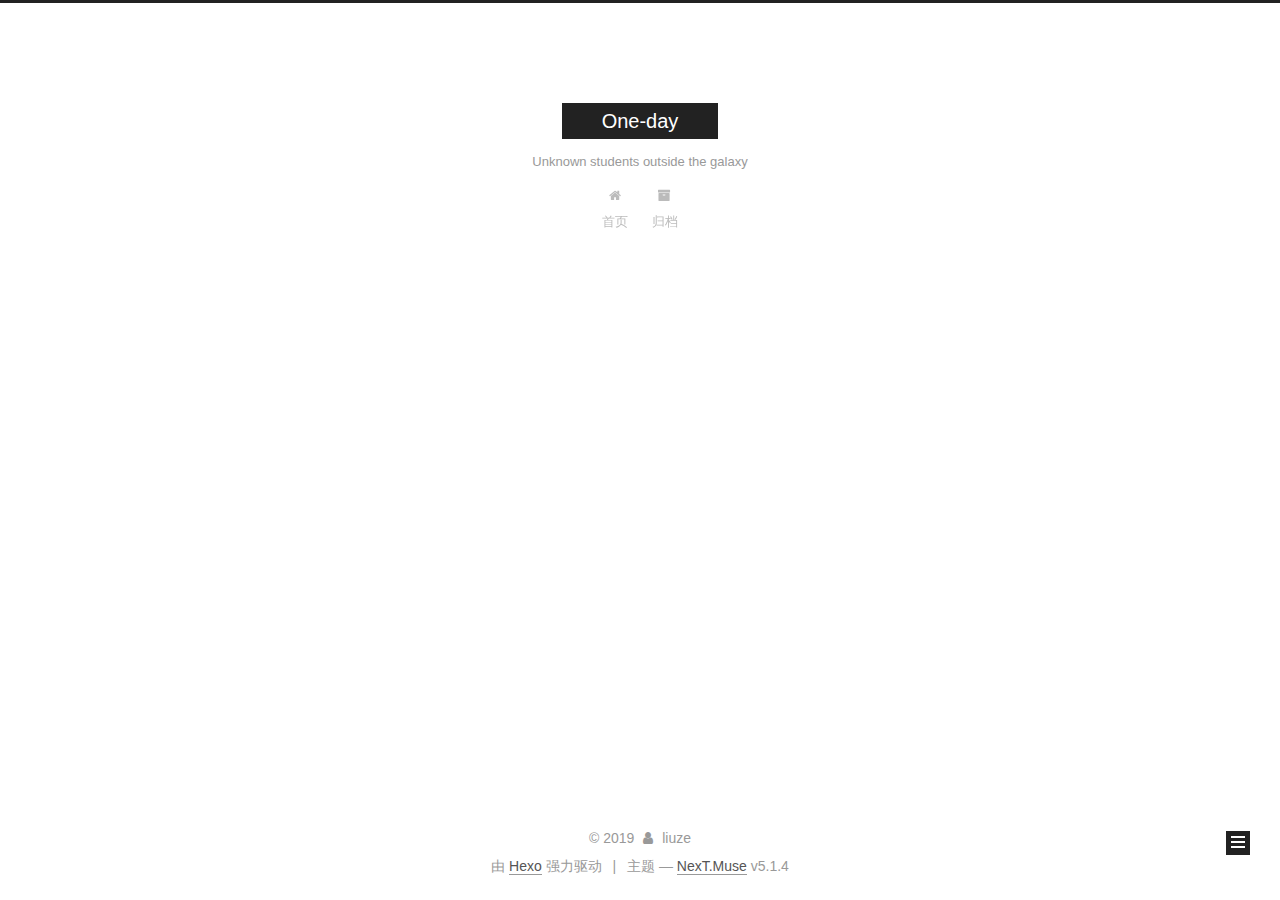
==== commit 2d4557db: "Site updated: 2019-09-03 14:18:02" ====
--- a/archives/index.html
+++ b/archives/index.html
@@ -5,7 +5,7 @@
   
 
 
-<html class="theme-next mist use-motion" lang="zh-Hans">
+<html class="theme-next muse use-motion" lang="zh-Hans">
 <head><meta name="generator" content="Hexo 3.9.0">
   <meta charset="UTF-8">
 <meta http-equiv="X-UA-Compatible" content="IE=edge">
@@ -97,7 +97,7 @@
   var NexT = window.NexT || {};
   var CONFIG = {
     root: '/',
-    scheme: 'Mist',
+    scheme: 'Muse',
     version: '5.1.4',
     sidebar: {"position":"left","display":"post","offset":12,"b2t":false,"scrollpercent":false,"onmobile":false},
     fancybox: true,
@@ -421,7 +421,7 @@
 
 
 
-  <div class="theme-info">主题 &mdash; <a class="theme-link" target="_blank" href="https://github.com/iissnan/hexo-theme-next">NexT.Mist</a> v5.1.4</div>
+  <div class="theme-info">主题 &mdash; <a class="theme-link" target="_blank" href="https://github.com/iissnan/hexo-theme-next">NexT.Muse</a> v5.1.4</div>
 
 
 
--- a/css/main.css
+++ b/css/main.css
@@ -226,51 +226,51 @@
   margin: 20px 0 15px;
 }
 h1 {
-  font-size: 24px;
+  font-size: 22px;
 }
 @media (max-width: 767px) {
   h1 {
-    font-size: 20px;
+    font-size: 18px;
   }
 }
 h2 {
-  font-size: 22px;
+  font-size: 20px;
 }
 @media (max-width: 767px) {
   h2 {
-    font-size: 18px;
+    font-size: 16px;
   }
 }
 h3 {
-  font-size: 20px;
+  font-size: 18px;
 }
 @media (max-width: 767px) {
   h3 {
-    font-size: 16px;
+    font-size: 14px;
   }
 }
 h4 {
-  font-size: 18px;
+  font-size: 16px;
 }
 @media (max-width: 767px) {
   h4 {
-    font-size: 14px;
+    font-size: 12px;
   }
 }
 h5 {
-  font-size: 16px;
+  font-size: 14px;
 }
 @media (max-width: 767px) {
   h5 {
-    font-size: 12px;
+    font-size: 10px;
   }
 }
 h6 {
-  font-size: 14px;
+  font-size: 12px;
 }
 @media (max-width: 767px) {
   h6 {
-    font-size: 10px;
+    font-size: 8px;
   }
 }
 p {
@@ -940,8 +940,8 @@
   display: inline-block;
   padding: 0 20px;
   font-size: 14px;
-  color: #555;
-  background: transparent;
+  color: #fff;
+  background: #222;
   border: 2px solid #222;
   text-decoration: none;
   border-radius: 0;
@@ -1101,7 +1101,7 @@
 }
 .site-meta {
   margin: 0;
-  text-align: left;
+  text-align: center;
 }
 @media (max-width: 767px) {
   .site-meta {
@@ -1112,12 +1112,12 @@
   position: relative;
   display: inline-block;
   padding: 0 40px;
-  color: #222;
+  color: #fff;
   background: #222;
   border-bottom: none;
 }
 .brand:hover {
-  color: #222;
+  color: #fff;
 }
 .logo {
   display: inline-block;
@@ -1348,7 +1348,7 @@
 .posts-collapse {
   position: relative;
   z-index: 1010;
-  margin-left: 0;
+  margin-left: 55px;
 }
 .posts-collapse::after {
   content: " ";
@@ -1822,7 +1822,7 @@
   width: 4px;
   height: 4px;
   border-radius: 50%;
-  background: #26e075;
+  background: #98ff17;
 }
 .links-of-blogroll {
   font-size: 13px;
@@ -2585,322 +2585,78 @@
 .page-post-detail .comments {
   overflow: hidden;
 }
-h1,
-h2,
-h3,
-h4,
-h5,
-h6 {
-  margin: 20px 0 10px;
-}
-p {
-  margin: 0 0 25px 0;
-}
-a {
-  border-bottom-color: #ccc;
-}
-hr {
-  margin: 20px 0;
-  height: 2px;
-}
-.main-inner {
-  margin-top: 80px;
-}
-.header {
-  background: #f5f5f5;
-}
-.header-inner {
-  padding: 25px 0 20px;
-}
-.header-inner:before,
-.header-inner:after {
-  content: " ";
-  display: table;
-}
-.header-inner:after {
-  clear: both;
-}
-@media (max-width: 767px) {
-  .header-inner {
+@media (max-width: 767px) {
+  .header-inner,
+  .container .main-inner,
+  .footer-inner {
     width: auto;
-    margin-bottom: 50px;
-    padding: 10px;
-  }
-}
-.site-meta {
-  float: left;
-  margin-left: -20px;
-  line-height: normal;
-}
-@media (max-width: 767px) {
-  .site-meta {
-    margin-left: 10px;
-  }
-}
-.site-meta .brand {
-  padding: 2px 1px;
+  }
+}
+embed {
+  display: block;
+  margin: 0px auto 25px auto;
+}
+.custom-logo .site-meta-headline {
+  text-align: center;
+}
+.custom-logo .brand {
   background: none;
 }
-@media (max-width: 767px) {
-  .site-meta .brand {
-    display: block;
-  }
-}
-.site-meta .logo {
-  display: none;
-}
-.site-meta .site-title {
-  font-size: 22px;
-  font-weight: bolder;
-}
-@media (max-width: 767px) {
-  .site-meta .site-title {
-    line-height: 34px;
-  }
-}
-.logo-line-before,
-.logo-line-after {
-  display: block;
-  overflow: hidden;
+.custom-logo .site-title {
+  margin: 10px auto 0;
+  font-size: 24px;
+  color: #222;
+}
+.custom-logo .site-title a {
+  border: none;
+}
+.custom-logo-image {
   margin: 0 auto;
-  width: 75%;
-}
-@media (max-width: 767px) {
-  .logo-line-before,
-  .logo-line-after {
-    display: none;
-  }
-}
-.logo-line-before i,
-.logo-line-after i {
-  position: relative;
-  display: block;
-  height: 2px;
-  background: #222;
-}
-@media (max-width: 767px) {
-  .logo-line-before i,
-  .logo-line-after i {
-    height: 3px;
-  }
-}
-.use-motion .logo-line-before i {
-  left: -100%;
-}
-.use-motion .logo-line-after i {
-  right: -100%;
-}
-.site-subtitle {
-  display: none;
-}
-.site-nav-toggle {
-  position: static;
-  float: right;
-}
-.menu {
-  float: right;
-  margin: 8px 0 0 0;
+  padding: 5px;
+  max-width: 150px;
+  background: #fff;
+}
+@media (max-width: 767px) {
+  .site-nav {
+    position: absolute;
+    left: 0;
+    top: 52px;
+    margin: 0;
+    width: 100%;
+    padding: 0;
+    background: #fff;
+    border-bottom: 1px solid #ddd;
+    z-index: 1030;
+  }
 }
 @media (max-width: 767px) {
   .menu {
-    margin: 20px 0 0 0;
-    padding: 0;
-  }
-}
-.menu br {
-  display: none;
-}
-.menu .menu-item {
-  margin: 0;
+    text-align: left;
+  }
 }
 @media (max-width: 767px) {
   .menu .menu-item {
     display: block;
-  }
-}
-.menu .menu-item a {
-  padding: 0 10px;
-  background: none;
-  border: none;
-  border-radius: 2px;
-  transition-property: background;
+    margin: 0 10px;
+    vertical-align: top;
+  }
+}
+@media (max-width: 767px) {
+  .menu .menu-item br {
+    display: none;
+  }
 }
 @media (max-width: 767px) {
   .menu .menu-item a {
-    text-align: left;
-  }
-}
-.menu .menu-item a:hover {
-  background: #e1e1e1;
-}
-.menu a::before {
-  display: none;
-}
-@media (max-width: 767px) {
-  .menu a::before {
-    display: block;
-  }
-}
-@media (max-width: 767px) {
-  .menu {
-    float: none;
-  }
+    padding: 5px 10px;
+  }
+}
+.menu .menu-item .fa {
+  margin-right: 0;
 }
 .site-search form {
   display: none;
 }
-.posts-expand {
-  padding-top: 0;
-}
-.posts-expand .post-title,
-.posts-expand .post-meta {
-  text-align: left;
-}
-@media (max-width: 767px) {
-  .posts-expand .post-title,
-  .posts-expand .post-meta {
-    text-align: center;
-  }
-}
-.posts-expand .post-eof {
-  display: none;
-}
-.posts-expand .post {
-  margin-top: 120px;
-}
-.posts-expand .post:first-child {
-  margin-top: 0;
-}
-.posts-expand .post-meta {
-  margin-top: 5px;
-  margin-bottom: 20px;
-}
-.posts-expand .post-title {
-  position: relative;
-  font-size: 26px;
-  font-weight: 400;
-}
-@media (max-width: 767px) {
-  .posts-expand .post-title {
-    font-size: 22px;
-  }
-}
-@media (min-width: 1600px) {
-  .posts-expand .post-title {
-    font-size: 26px;
-  }
-}
-.posts-expand .post-title:hover:before {
-  background: #222;
-}
-@media (max-width: 767px) {
-  .posts-expand .post-body {
-    font-size: 12px;
-  }
-}
-.posts-expand .post-body img {
-  margin: 0;
-}
-.posts-expand .post-tags {
-  text-align: left;
-}
-.posts-expand .post-tags a {
-  padding: 1px 5px;
-  background: #f5f5f5;
-  border-bottom: none;
-}
-.posts-expand .post-tags a:hover {
-  background: #ccc;
-}
-.posts-expand .post-nav {
-  margin-top: 40px;
-}
-.post-button {
-  margin-top: 20px;
-  text-align: left;
-}
-.post-button a {
-  padding: 0;
-  font-size: 14px;
-  background: none;
-  border: none;
-  border-bottom: 2px solid #666;
-  transition-property: border;
-}
-@media (max-width: 767px) {
-  .post-button a {
-    font-size: 12px;
-  }
-}
-@media (min-width: 1600px) {
-  .post-button a {
-    font-size: 16px;
-  }
-}
-.post-button a:hover {
-  border-bottom-color: #222;
-}
 .links-of-blogroll-inline .links-of-blogroll-item {
   display: inline-block;
 }
-.btn {
-  padding: 0 10px;
-  border-width: 2px;
-  border-radius: 0;
-}
-.headband {
-  display: none;
-}
-.site-search {
-  position: relative;
-  float: right;
-  margin-top: 5px;
-  padding-top: 3px;
-}
-@media (max-width: 767px) {
-  .site-search {
-    float: none;
-    padding: 0 10px;
-  }
-}
-@media (max-width: 767px) {
-  .container .main-inner {
-    width: auto;
-  }
-}
-.page-post-detail .post-title,
-.page-post-detail .post-meta {
-  text-align: center;
-}
-.page-post-detail .post-title:before {
-  display: none;
-}
-.page-post-detail .post-meta {
-  margin-bottom: 60px;
-}
-.pagination {
-  margin: 120px 0 0;
-  text-align: left;
-}
-@media (max-width: 767px) {
-  .pagination {
-    margin: 80px 10px 0;
-    text-align: center;
-  }
-}
-.footer {
-  margin-top: 80px;
-  padding: 10px 0;
-  background: #f5f5f5;
-  color: #666;
-}
-.footer-inner {
-  margin: 0 auto;
-  text-align: left;
-}
-@media (max-width: 767px) {
-  .footer-inner {
-    width: auto;
-    text-align: center;
-  }
-}
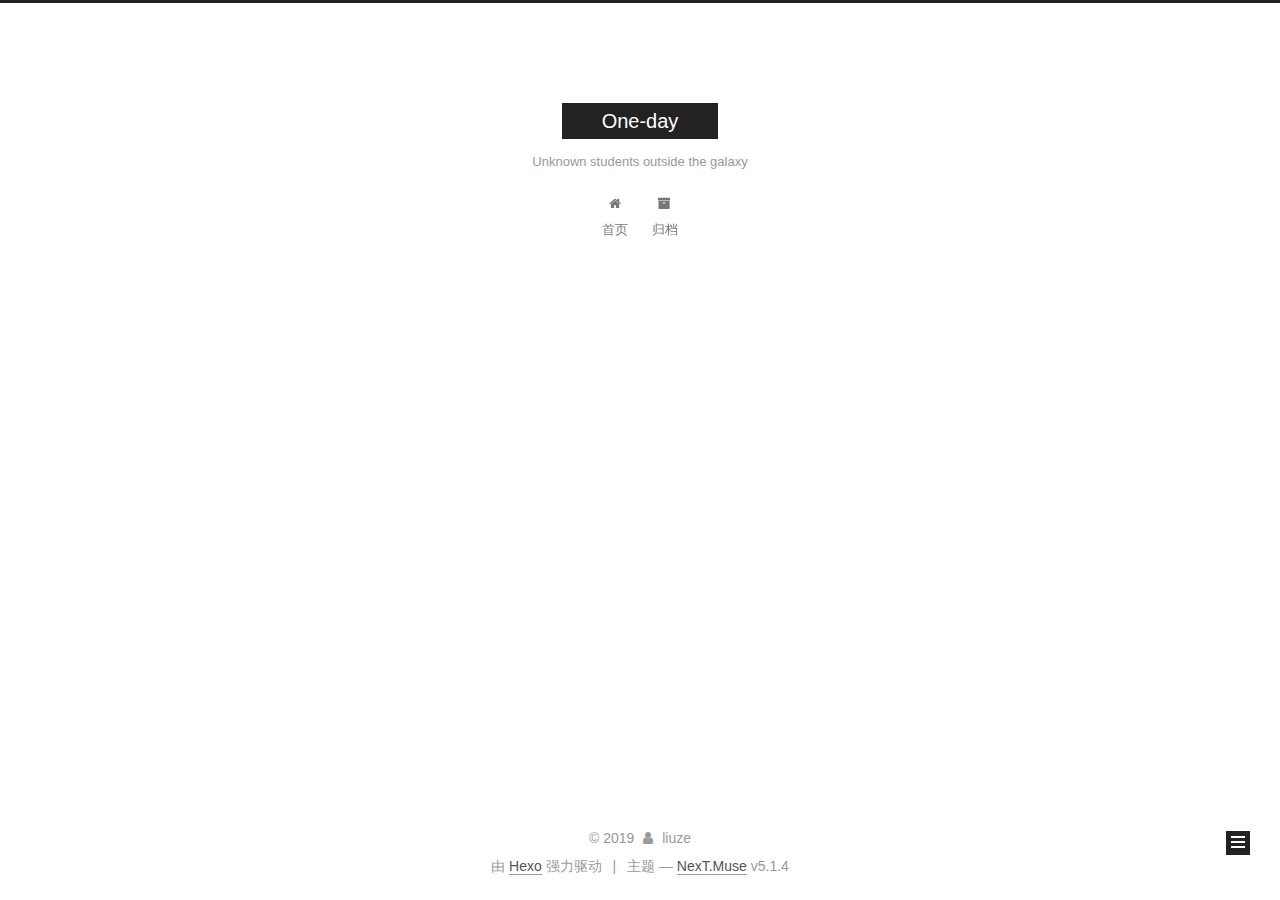
==== commit 38822151: "Site updated: 2019-09-04 14:54:15" ====
--- a/archives/index.html
+++ b/archives/index.html
@@ -231,7 +231,7 @@
         
           
         
-        嗯..! 目前共计 2 篇日志。 继续努力。
+        嗯..! 目前共计 3 篇日志。 继续努力。
       </span>
 
       
@@ -245,6 +245,41 @@
           <div class="collection-title">
             <h1 class="archive-year" id="archive-year-2019">2019</h1>
           </div>
+        
+        
+
+        
+
+  <article class="post post-type-normal" itemscope itemtype="http://schema.org/Article">
+    <header class="post-header">
+
+      <h2 class="post-title">
+        
+            <a class="post-title-link" href="/2019/09/04/第一次文章尝试/" itemprop="url">
+              
+                <span itemprop="name">第一次文章尝试</span>
+              
+            </a>
+        
+      </h2>
+
+      <div class="post-meta">
+        <time class="post-time" itemprop="dateCreated" datetime="2019-09-04T14:31:24+08:00" content="2019-09-04">
+          09-04
+        </time>
+      </div>
+
+    </header>
+  </article>
+
+
+
+      
+
+        
+        
+        
+
         
         
 
@@ -362,7 +397,7 @@
               
                 <a href="/archives/">
               
-                  <span class="site-state-item-count">2</span>
+                  <span class="site-state-item-count">3</span>
                   <span class="site-state-item-name">日志</span>
                 </a>
               </div>
@@ -370,6 +405,15 @@
 
             
 
+            
+              
+              
+              <div class="site-state-item site-state-tags">
+                
+                  <span class="site-state-item-count">3</span>
+                  <span class="site-state-item-name">标签</span>
+                
+              </div>
             
 
           </nav>
--- a/css/main.css
+++ b/css/main.css
@@ -1822,7 +1822,7 @@
   width: 4px;
   height: 4px;
   border-radius: 50%;
-  background: #98ff17;
+  background: #a7ff65;
 }
 .links-of-blogroll {
   font-size: 13px;
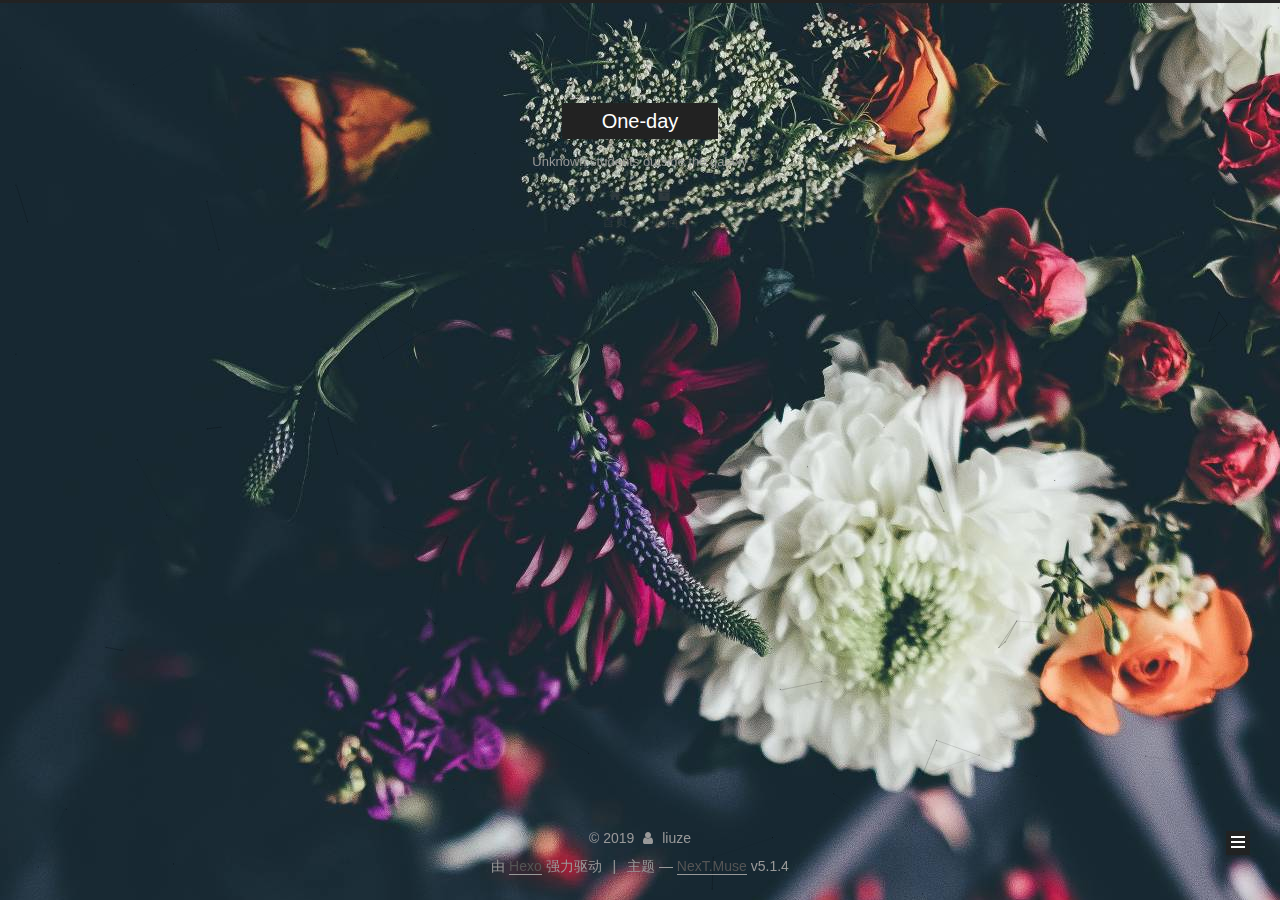
==== commit a2dd67e0: "Site updated: 2019-09-04 15:06:56" ====
--- a/archives/index.html
+++ b/archives/index.html
@@ -410,7 +410,7 @@
               
               <div class="site-state-item site-state-tags">
                 
-                  <span class="site-state-item-count">3</span>
+                  <span class="site-state-item-count">1</span>
                   <span class="site-state-item-name">标签</span>
                 
               </div>
@@ -512,6 +512,8 @@
   
 
 
+  
+
 
 
 
@@ -550,6 +552,11 @@
   
   
     <script type="text/javascript" src="/lib/fancybox/source/jquery.fancybox.pack.js?v=2.1.5"></script>
+  
+
+  
+  
+    <script type="text/javascript" src="/lib/canvas-nest/canvas-nest.min.js"></script>
   
 
 
--- a/css/main.css
+++ b/css/main.css
@@ -1822,7 +1822,7 @@
   width: 4px;
   height: 4px;
   border-radius: 50%;
-  background: #a7ff65;
+  background: #af6333;
 }
 .links-of-blogroll {
   font-size: 13px;
@@ -2660,3 +2660,7 @@
 .links-of-blogroll-inline .links-of-blogroll-item {
   display: inline-block;
 }
+body {
+  background: url("/images/background.jpg");
+  background-attachment: fixed;
+}
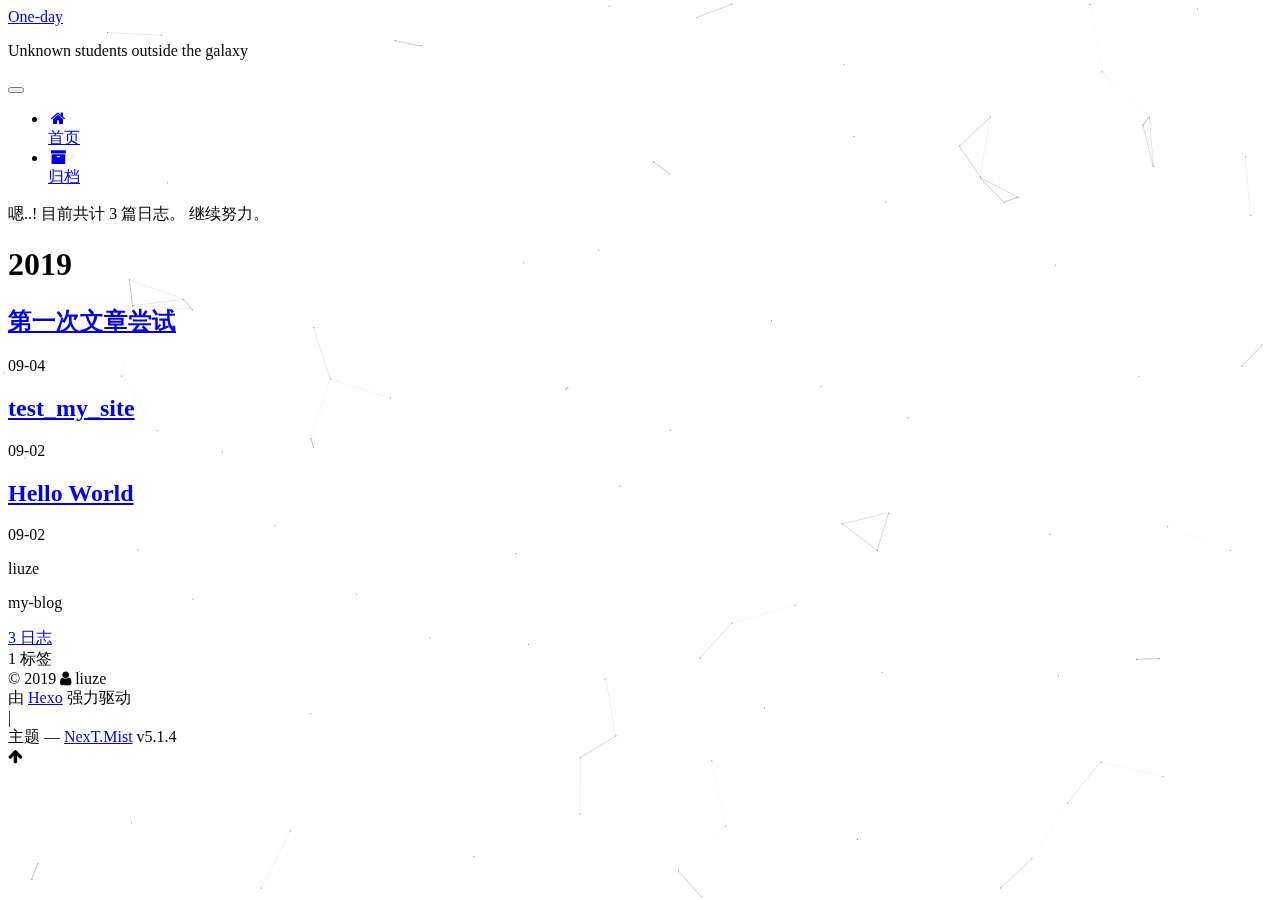
==== commit dc7c5caf: "Site updated: 2019-09-04 15:33:55" ====
--- a/archives/index.html
+++ b/archives/index.html
@@ -5,7 +5,7 @@
   
 
 
-<html class="theme-next muse use-motion" lang="zh-Hans">
+<html class="theme-next mist use-motion" lang="zh-Hans">
 <head><meta name="generator" content="Hexo 3.9.0">
   <meta charset="UTF-8">
 <meta http-equiv="X-UA-Compatible" content="IE=edge">
@@ -97,7 +97,7 @@
   var NexT = window.NexT || {};
   var CONFIG = {
     root: '/',
-    scheme: 'Muse',
+    scheme: 'Mist',
     version: '5.1.4',
     sidebar: {"position":"left","display":"post","offset":12,"b2t":false,"scrollpercent":false,"onmobile":false},
     fancybox: true,
@@ -465,7 +465,7 @@
 
 
 
-  <div class="theme-info">主题 &mdash; <a class="theme-link" target="_blank" href="https://github.com/iissnan/hexo-theme-next">NexT.Muse</a> v5.1.4</div>
+  <div class="theme-info">主题 &mdash; <a class="theme-link" target="_blank" href="https://github.com/iissnan/hexo-theme-next">NexT.Mist</a> v5.1.4</div>
 
 
 
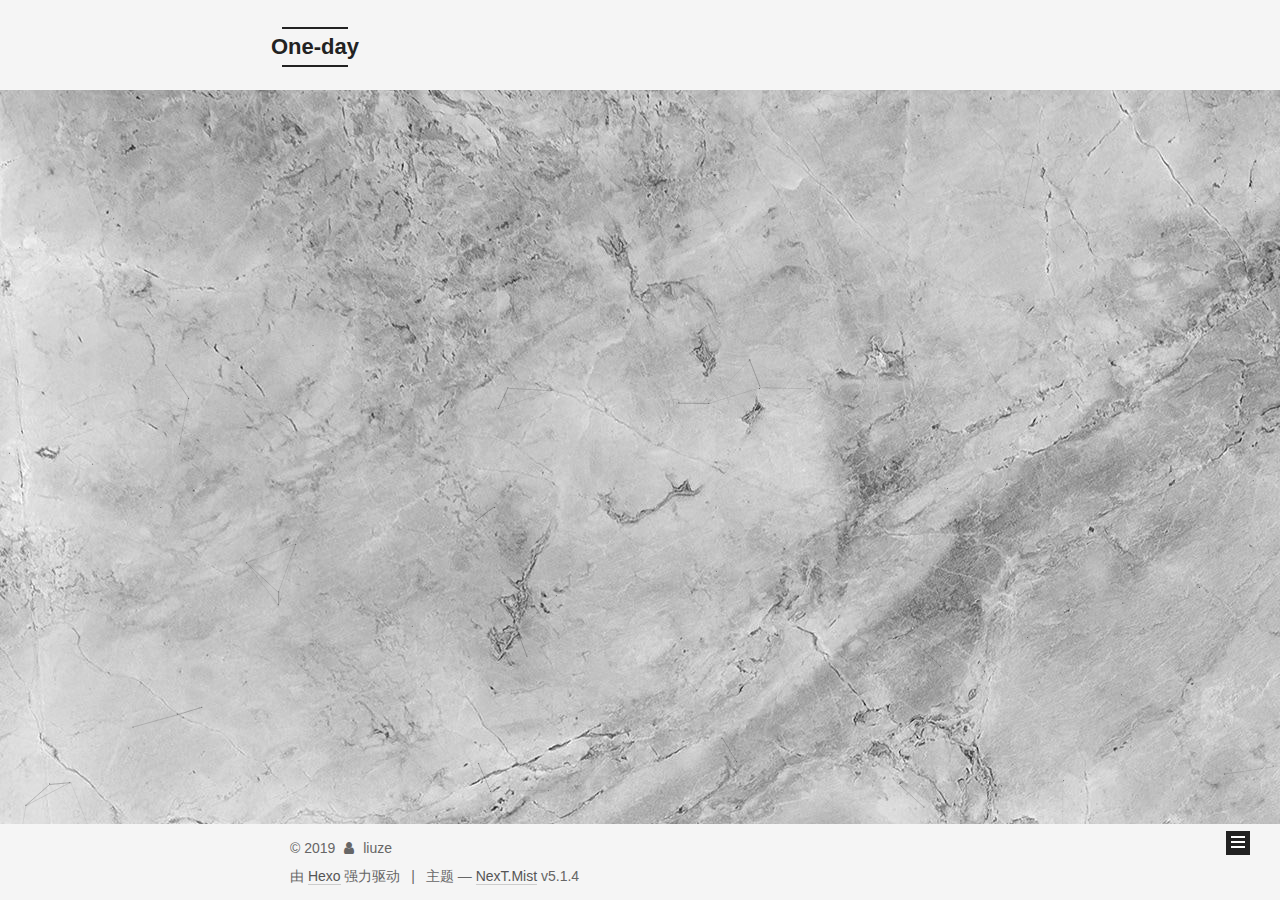
==== commit eae89e35: "Site updated: 2019-09-13 12:26:52" ====
--- a/archives/index.html
+++ b/archives/index.html
@@ -290,9 +290,9 @@
 
       <h2 class="post-title">
         
-            <a class="post-title-link" href="/2019/09/02/test-my-site/" itemprop="url">
-              
-                <span itemprop="name">test_my_site</span>
+            <a class="post-title-link" href="/2019/09/02/lzsdw/" itemprop="url">
+              
+                <span itemprop="name">lzsdw</span>
               
             </a>
         
--- a/css/main.css
+++ b/css/main.css
@@ -0,0 +1,2910 @@
+/* normalize.css v3.0.2 | MIT License | git.io/normalize */
+html {
+  font-family: sans-serif; /* 1 */
+  -ms-text-size-adjust: 100%; /* 2 */
+  -webkit-text-size-adjust: 100%; /* 2 */
+}
+body {
+  margin: 0;
+}
+article,
+aside,
+details,
+figcaption,
+figure,
+footer,
+header,
+hgroup,
+main,
+menu,
+nav,
+section,
+summary {
+  display: block;
+}
+audio,
+canvas,
+progress,
+video {
+  display: inline-block; /* 1 */
+  vertical-align: baseline; /* 2 */
+}
+audio:not([controls]) {
+  display: none;
+  height: 0;
+}
+[hidden],
+template {
+  display: none;
+}
+a {
+  background-color: transparent;
+}
+a:active,
+a:hover {
+  outline: 0;
+}
+abbr[title] {
+  border-bottom: 1px dotted;
+}
+b,
+strong {
+  font-weight: bold;
+}
+dfn {
+  font-style: italic;
+}
+h1 {
+  font-size: 2em;
+  margin: 0.67em 0;
+}
+mark {
+  background: #ff0;
+  color: #000;
+}
+small {
+  font-size: 80%;
+}
+sub,
+sup {
+  font-size: 75%;
+  line-height: 0;
+  position: relative;
+  vertical-align: baseline;
+}
+sup {
+  top: -0.5em;
+}
+sub {
+  bottom: -0.25em;
+}
+img {
+  border: 0;
+}
+svg:not(:root) {
+  overflow: hidden;
+}
+figure {
+  margin: 1em 40px;
+}
+hr {
+  -moz-box-sizing: content-box;
+  box-sizing: content-box;
+  height: 0;
+}
+pre {
+  overflow: auto;
+}
+code,
+kbd,
+pre,
+samp {
+  font-family: monospace, monospace;
+  font-size: 1em;
+}
+button,
+input,
+optgroup,
+select,
+textarea {
+  color: inherit; /* 1 */
+  font: inherit; /* 2 */
+  margin: 0; /* 3 */
+}
+button {
+  overflow: visible;
+}
+button,
+select {
+  text-transform: none;
+}
+button,
+html input[type="button"],
+input[type="reset"],
+input[type="submit"] {
+  -webkit-appearance: button; /* 2 */
+  cursor: pointer; /* 3 */
+}
+button[disabled],
+html input[disabled] {
+  cursor: default;
+}
+button::-moz-focus-inner,
+input::-moz-focus-inner {
+  border: 0;
+  padding: 0;
+}
+input {
+  line-height: normal;
+}
+input[type="checkbox"],
+input[type="radio"] {
+  box-sizing: border-box; /* 1 */
+  padding: 0; /* 2 */
+}
+input[type="number"]::-webkit-inner-spin-button,
+input[type="number"]::-webkit-outer-spin-button {
+  height: auto;
+}
+input[type="search"] {
+  -webkit-appearance: textfield; /* 1 */
+  -moz-box-sizing: content-box;
+  -webkit-box-sizing: content-box; /* 2 */
+  box-sizing: content-box;
+}
+input[type="search"]::-webkit-search-cancel-button,
+input[type="search"]::-webkit-search-decoration {
+  -webkit-appearance: none;
+}
+fieldset {
+  border: 1px solid #c0c0c0;
+  margin: 0 2px;
+  padding: 0.35em 0.625em 0.75em;
+}
+legend {
+  border: 0; /* 1 */
+  padding: 0; /* 2 */
+}
+textarea {
+  overflow: auto;
+}
+optgroup {
+  font-weight: bold;
+}
+table {
+  border-collapse: collapse;
+  border-spacing: 0;
+}
+td,
+th {
+  padding: 0;
+}
+::selection {
+  background: #262a30;
+  color: #fff;
+}
+body {
+  position: relative;
+  font-family: 'Lato', "PingFang SC", "Microsoft YaHei", sans-serif;
+  font-size: 14px;
+  line-height: 2;
+  color: #555;
+  background: #fff;
+}
+@media (max-width: 767px) {
+  body {
+    padding-right: 0 !important;
+  }
+}
+@media (min-width: 768px) and (max-width: 991px) {
+  body {
+    padding-right: 0 !important;
+  }
+}
+@media (min-width: 1600px) {
+  body {
+    font-size: 16px;
+  }
+}
+h1,
+h2,
+h3,
+h4,
+h5,
+h6 {
+  margin: 0;
+  padding: 0;
+  font-weight: bold;
+  line-height: 1.5;
+  font-family: 'Lato', "PingFang SC", "Microsoft YaHei", sans-serif;
+}
+h2,
+h3,
+h4,
+h5,
+h6 {
+  margin: 20px 0 15px;
+}
+h1 {
+  font-size: 24px;
+}
+@media (max-width: 767px) {
+  h1 {
+    font-size: 20px;
+  }
+}
+h2 {
+  font-size: 22px;
+}
+@media (max-width: 767px) {
+  h2 {
+    font-size: 18px;
+  }
+}
+h3 {
+  font-size: 20px;
+}
+@media (max-width: 767px) {
+  h3 {
+    font-size: 16px;
+  }
+}
+h4 {
+  font-size: 18px;
+}
+@media (max-width: 767px) {
+  h4 {
+    font-size: 14px;
+  }
+}
+h5 {
+  font-size: 16px;
+}
+@media (max-width: 767px) {
+  h5 {
+    font-size: 12px;
+  }
+}
+h6 {
+  font-size: 14px;
+}
+@media (max-width: 767px) {
+  h6 {
+    font-size: 10px;
+  }
+}
+p {
+  margin: 0 0 20px 0;
+}
+a {
+  color: #555;
+  text-decoration: none;
+  outline: none;
+  border-bottom: 1px solid #999;
+  word-wrap: break-word;
+}
+a:hover {
+  color: #222;
+  border-bottom-color: #222;
+}
+blockquote {
+  margin: 0;
+  padding: 0;
+}
+img {
+  display: block;
+  margin: auto;
+  max-width: 100%;
+  height: auto;
+}
+hr {
+  margin: 40px 0;
+  height: 3px;
+  border: none;
+  background-color: #ddd;
+  background-image: repeating-linear-gradient(-45deg, #fff, #fff 4px, transparent 4px, transparent 8px);
+}
+blockquote {
+  padding: 0 15px;
+  color: #666;
+  border-left: 4px solid #ddd;
+}
+blockquote cite::before {
+  content: "-";
+  padding: 0 5px;
+}
+dt {
+  font-weight: 700;
+}
+dd {
+  margin: 0;
+  padding: 0;
+}
+kbd {
+  border: 1px solid #ccc;
+  border-radius: 0.2em;
+  box-shadow: 0.1em 0.1em 0.2em rgba(0,0,0,0.1);
+  background-color: #f9f9f9;
+  font-family: inherit;
+  background-image: -webkit-linear-gradient(top, #eee, #fff, #eee);
+  padding: 0.1em 0.3em;
+  white-space: nowrap;
+}
+.text-left {
+  text-align: left;
+}
+.text-center {
+  text-align: center;
+}
+.text-right {
+  text-align: right;
+}
+.text-justify {
+  text-align: justify;
+}
+.text-nowrap {
+  white-space: nowrap;
+}
+.text-lowercase {
+  text-transform: lowercase;
+}
+.text-uppercase {
+  text-transform: uppercase;
+}
+.text-capitalize {
+  text-transform: capitalize;
+}
+.center-block {
+  display: block;
+  margin-left: auto;
+  margin-right: auto;
+}
+.clearfix:before,
+.clearfix:after {
+  content: " ";
+  display: table;
+}
+.clearfix:after {
+  clear: both;
+}
+.pullquote {
+  width: 45%;
+}
+.pullquote.left {
+  float: left;
+  margin-left: 5px;
+  margin-right: 10px;
+}
+.pullquote.right {
+  float: right;
+  margin-left: 10px;
+  margin-right: 5px;
+}
+.affix.affix.affix {
+  position: fixed;
+}
+.translation {
+  margin-top: -20px;
+  font-size: 14px;
+  color: #999;
+}
+.scrollbar-measure {
+  width: 100px;
+  height: 100px;
+  overflow: scroll;
+  position: absolute;
+  top: -9999px;
+}
+.use-motion .motion-element {
+  opacity: 0;
+}
+table {
+  margin: 20px 0;
+  width: 100%;
+  border-collapse: collapse;
+  border-spacing: 0;
+  border: 1px solid #ddd;
+  font-size: 14px;
+  table-layout: fixed;
+  word-wrap: break-all;
+}
+table>tbody>tr:nth-of-type(odd) {
+  background-color: #f9f9f9;
+}
+table>tbody>tr:hover {
+  background-color: #f5f5f5;
+}
+caption,
+th,
+td {
+  padding: 8px;
+  text-align: left;
+  vertical-align: middle;
+  font-weight: normal;
+}
+th,
+td {
+  border-bottom: 3px solid #ddd;
+  border-right: 1px solid #eee;
+}
+th {
+  padding-bottom: 10px;
+  font-weight: 700;
+}
+td {
+  border-bottom-width: 1px;
+}
+html,
+body {
+  height: 100%;
+}
+.container {
+  position: relative;
+  min-height: 100%;
+}
+.header-inner {
+  margin: 0 auto;
+  padding: 100px 0 70px;
+  width: 700px;
+}
+@media (min-width: 1600px) {
+  .container .header-inner {
+    width: 900px;
+  }
+}
+.main {
+  padding-bottom: 150px;
+}
+.main-inner {
+  margin: 0 auto;
+  width: 700px;
+}
+@media (min-width: 1600px) {
+  .container .main-inner {
+    width: 900px;
+  }
+}
+.footer {
+  position: absolute;
+  left: 0;
+  bottom: 0;
+  width: 100%;
+  min-height: 50px;
+}
+.footer-inner {
+  box-sizing: border-box;
+  margin: 20px auto;
+  width: 700px;
+}
+@media (min-width: 1600px) {
+  .container .footer-inner {
+    width: 900px;
+  }
+}
+pre,
+.highlight {
+  overflow: auto;
+  margin: 20px 0;
+  padding: 0;
+  font-size: 13px;
+  color: #4d4d4c;
+  background: #f7f7f7;
+  line-height: 1.6;
+}
+pre,
+code {
+  font-family: consolas, Menlo, "PingFang SC", "Microsoft YaHei", monospace;
+}
+code {
+  padding: 2px 4px;
+  word-wrap: break-word;
+  color: #555;
+  background: #eee;
+  border-radius: 3px;
+  font-size: 13px;
+}
+pre {
+  padding: 10px;
+}
+pre code {
+  padding: 0;
+  color: #4d4d4c;
+  background: none;
+  text-shadow: none;
+}
+.highlight {
+  border-radius: 1px;
+}
+.highlight pre {
+  border: none;
+  margin: 0;
+  padding: 10px 0;
+}
+.highlight table {
+  margin: 0;
+  width: auto;
+  border: none;
+}
+.highlight td {
+  border: none;
+  padding: 0;
+}
+.highlight figcaption {
+  font-size: 1em;
+  color: #4d4d4c;
+  line-height: 1em;
+  margin-bottom: 1em;
+}
+.highlight figcaption:before,
+.highlight figcaption:after {
+  content: " ";
+  display: table;
+}
+.highlight figcaption:after {
+  clear: both;
+}
+.highlight figcaption a {
+  float: right;
+  color: #4d4d4c;
+}
+.highlight figcaption a:hover {
+  border-bottom-color: #4d4d4c;
+}
+.highlight .gutter pre {
+  padding-left: 10px;
+  padding-right: 10px;
+  color: #869194;
+  text-align: right;
+  background-color: #eff2f3;
+}
+.highlight .code pre {
+  width: 100%;
+  padding-left: 10px;
+  padding-right: 10px;
+  background-color: #f7f7f7;
+}
+.highlight .line {
+  height: 20px;
+}
+.gutter {
+  -webkit-user-select: none;
+  -moz-user-select: none;
+  -ms-user-select: none;
+  user-select: none;
+}
+.gist table {
+  width: auto;
+}
+.gist table td {
+  border: none;
+}
+pre .deletion {
+  background: #fdd;
+}
+pre .addition {
+  background: #dfd;
+}
+pre .meta {
+  color: #8959a8;
+}
+pre .comment {
+  color: #8e908c;
+}
+pre .variable,
+pre .attribute,
+pre .tag,
+pre .regexp,
+pre .ruby .constant,
+pre .xml .tag .title,
+pre .xml .pi,
+pre .xml .doctype,
+pre .html .doctype,
+pre .css .id,
+pre .css .class,
+pre .css .pseudo {
+  color: #c82829;
+}
+pre .number,
+pre .preprocessor,
+pre .built_in,
+pre .literal,
+pre .params,
+pre .constant,
+pre .command {
+  color: #f5871f;
+}
+pre .ruby .class .title,
+pre .css .rules .attribute,
+pre .string,
+pre .value,
+pre .inheritance,
+pre .header,
+pre .ruby .symbol,
+pre .xml .cdata,
+pre .special,
+pre .number,
+pre .formula {
+  color: #718c00;
+}
+pre .title,
+pre .css .hexcolor {
+  color: #3e999f;
+}
+pre .function,
+pre .python .decorator,
+pre .python .title,
+pre .ruby .function .title,
+pre .ruby .title .keyword,
+pre .perl .sub,
+pre .javascript .title,
+pre .coffeescript .title {
+  color: #4271ae;
+}
+pre .keyword,
+pre .javascript .function {
+  color: #8959a8;
+}
+.full-image.full-image.full-image.full-image {
+  border: none;
+  max-width: 100%;
+  width: auto;
+  margin: 20px auto 25px;
+}
+@media (min-width: 992px) {
+  .full-image.full-image.full-image.full-image {
+    max-width: none;
+    width: 110%;
+    margin: 25px -5%;
+  }
+}
+.blockquote-center,
+.page-home .post-type-quote blockquote,
+.page-post-detail .post-type-quote blockquote {
+  position: relative;
+  margin: 40px 0;
+  padding: 0;
+  border-left: none;
+  text-align: center;
+}
+.blockquote-center::before,
+.page-home .post-type-quote blockquote::before,
+.page-post-detail .post-type-quote blockquote::before,
+.blockquote-center::after,
+.page-home .post-type-quote blockquote::after,
+.page-post-detail .post-type-quote blockquote::after {
+  position: absolute;
+  content: ' ';
+  display: block;
+  width: 100%;
+  height: 24px;
+  opacity: 0.2;
+  background-repeat: no-repeat;
+  background-position: 0 -6px;
+  background-size: 22px 22px;
+}
+.blockquote-center::before,
+.page-home .post-type-quote blockquote::before,
+.page-post-detail .post-type-quote blockquote::before {
+  top: -20px;
+  background-image: url("../images/quote-l.svg");
+  border-top: 1px solid #ccc;
+}
+.blockquote-center::after,
+.page-home .post-type-quote blockquote::after,
+.page-post-detail .post-type-quote blockquote::after {
+  bottom: -20px;
+  background-image: url("../images/quote-r.svg");
+  border-bottom: 1px solid #ccc;
+  background-position: 100% 8px;
+}
+.blockquote-center p,
+.page-home .post-type-quote blockquote p,
+.page-post-detail .post-type-quote blockquote p,
+.blockquote-center div,
+.page-home .post-type-quote blockquote div,
+.page-post-detail .post-type-quote blockquote div {
+  text-align: center;
+}
+.post .post-body .group-picture img {
+  box-sizing: border-box;
+  padding: 0 3px;
+  border: none;
+}
+.post .group-picture-row {
+  overflow: hidden;
+  margin-top: 6px;
+}
+.post .group-picture-row:first-child {
+  margin-top: 0;
+}
+.post .group-picture-column {
+  float: left;
+}
+.page-post-detail .post-body .group-picture-column {
+  float: none;
+  margin-top: 10px;
+  width: auto !important;
+}
+.page-post-detail .post-body .group-picture-column img {
+  margin: 0 auto;
+}
+.page-archive .group-picture-container {
+  overflow: hidden;
+}
+.page-archive .group-picture-row {
+  float: left;
+}
+.page-archive .group-picture-row:first-child {
+  margin-top: 6px;
+}
+.page-archive .group-picture-column {
+  max-width: 150px;
+  max-height: 150px;
+}
+.post-body .note {
+  position: relative;
+  padding: 15px;
+  margin-bottom: 20px;
+  border: 1px solid #eee;
+  border-left-width: 5px;
+  border-radius: 3px;
+}
+.post-body .note h2,
+.post-body .note h3,
+.post-body .note h4,
+.post-body .note h5,
+.post-body .note h6 {
+  margin-top: 0;
+  margin-bottom: 0;
+  border-bottom: initial;
+  padding-top: 0 !important;
+}
+.post-body .note p:first-child,
+.post-body .note ul:first-child,
+.post-body .note ol:first-child,
+.post-body .note table:first-child,
+.post-body .note pre:first-child,
+.post-body .note blockquote:first-child {
+  margin-top: 0;
+}
+.post-body .note p:last-child,
+.post-body .note ul:last-child,
+.post-body .note ol:last-child,
+.post-body .note table:last-child,
+.post-body .note pre:last-child,
+.post-body .note blockquote:last-child {
+  margin-bottom: 0;
+}
+.post-body .note.default {
+  border-left-color: #777;
+}
+.post-body .note.default h2,
+.post-body .note.default h3,
+.post-body .note.default h4,
+.post-body .note.default h5,
+.post-body .note.default h6 {
+  color: #777;
+}
+.post-body .note.primary {
+  border-left-color: #6f42c1;
+}
+.post-body .note.primary h2,
+.post-body .note.primary h3,
+.post-body .note.primary h4,
+.post-body .note.primary h5,
+.post-body .note.primary h6 {
+  color: #6f42c1;
+}
+.post-body .note.info {
+  border-left-color: #428bca;
+}
+.post-body .note.info h2,
+.post-body .note.info h3,
+.post-body .note.info h4,
+.post-body .note.info h5,
+.post-body .note.info h6 {
+  color: #428bca;
+}
+.post-body .note.success {
+  border-left-color: #5cb85c;
+}
+.post-body .note.success h2,
+.post-body .note.success h3,
+.post-body .note.success h4,
+.post-body .note.success h5,
+.post-body .note.success h6 {
+  color: #5cb85c;
+}
+.post-body .note.warning {
+  border-left-color: #f0ad4e;
+}
+.post-body .note.warning h2,
+.post-body .note.warning h3,
+.post-body .note.warning h4,
+.post-body .note.warning h5,
+.post-body .note.warning h6 {
+  color: #f0ad4e;
+}
+.post-body .note.danger {
+  border-left-color: #d9534f;
+}
+.post-body .note.danger h2,
+.post-body .note.danger h3,
+.post-body .note.danger h4,
+.post-body .note.danger h5,
+.post-body .note.danger h6 {
+  color: #d9534f;
+}
+.post-body .label {
+  display: inline;
+  padding: 0 2px;
+  white-space: nowrap;
+}
+.post-body .label.default {
+  background-color: #f0f0f0;
+}
+.post-body .label.primary {
+  background-color: #efe6f7;
+}
+.post-body .label.info {
+  background-color: #e5f2f8;
+}
+.post-body .label.success {
+  background-color: #e7f4e9;
+}
+.post-body .label.warning {
+  background-color: #fcf6e1;
+}
+.post-body .label.danger {
+  background-color: #fae8eb;
+}
+.post-body .tabs {
+  position: relative;
+  display: block;
+  margin-bottom: 20px;
+  padding-top: 10px;
+}
+.post-body .tabs ul.nav-tabs {
+  margin: 0;
+  padding: 0;
+  display: flex;
+  margin-bottom: -1px;
+}
+@media (max-width: 413px) {
+  .post-body .tabs ul.nav-tabs {
+    display: block;
+    margin-bottom: 5px;
+  }
+}
+.post-body .tabs ul.nav-tabs li.tab {
+  list-style-type: none !important;
+  margin: 0 0.25em 0 0;
+  border-top: 3px solid transparent;
+  border-left: 1px solid transparent;
+  border-right: 1px solid transparent;
+}
+@media (max-width: 413px) {
+  .post-body .tabs ul.nav-tabs li.tab {
+    margin: initial;
+    border-top: 1px solid transparent;
+    border-left: 3px solid transparent;
+    border-right: 1px solid transparent;
+    border-bottom: 1px solid transparent;
+  }
+}
+.post-body .tabs ul.nav-tabs li.tab a {
+  outline: 0;
+  border-bottom: initial;
+  display: block;
+  line-height: 1.8em;
+  padding: 0.25em 0.75em;
+  transition-duration: 0.2s;
+  transition-timing-function: ease-out;
+  transition-delay: 0s;
+}
+.post-body .tabs ul.nav-tabs li.tab a i {
+  width: 1.285714285714286em;
+}
+.post-body .tabs ul.nav-tabs li.tab.active {
+  border-top: 3px solid #fc6423;
+  border-left: 1px solid #ddd;
+  border-right: 1px solid #ddd;
+  background-color: #fff;
+}
+@media (max-width: 413px) {
+  .post-body .tabs ul.nav-tabs li.tab.active {
+    border-top: 1px solid #ddd;
+    border-left: 3px solid #fc6423;
+    border-right: 1px solid #ddd;
+    border-bottom: 1px solid #ddd;
+  }
+}
+.post-body .tabs ul.nav-tabs li.tab.active a {
+  cursor: default;
+  color: #555;
+}
+.post-body .tabs .tab-content {
+  background-color: #fff;
+}
+.post-body .tabs .tab-content .tab-pane {
+  border: 1px solid #ddd;
+  padding: 20px 20px 0 20px;
+}
+.post-body .tabs .tab-content .tab-pane:not(.active) {
+  display: none !important;
+}
+.post-body .tabs .tab-content .tab-pane.active {
+  display: block !important;
+}
+.btn {
+  display: inline-block;
+  padding: 0 20px;
+  font-size: 14px;
+  color: #555;
+  background: transparent;
+  border: 2px solid #222;
+  text-decoration: none;
+  border-radius: 0;
+  transition-property: background-color;
+  transition-duration: 0.2s;
+  transition-timing-function: ease-in-out;
+  transition-delay: 0s;
+  line-height: 2;
+}
+.btn:hover {
+  border-color: #222;
+  color: #222;
+  background: #fff;
+}
+.btn +.btn {
+  margin: 0 0 8px 8px;
+}
+.btn .fa-fw {
+  width: 1.285714285714286em;
+  text-align: left;
+}
+.btn-bar {
+  display: block;
+  width: 22px;
+  height: 2px;
+  background: #555;
+  border-radius: 1px;
+}
+.btn-bar+.btn-bar {
+  margin-top: 4px;
+}
+.pagination {
+  margin: 120px 0 40px;
+  text-align: center;
+  border-top: 1px solid #eee;
+}
+.page-number-basic,
+.pagination .prev,
+.pagination .next,
+.pagination .page-number,
+.pagination .space {
+  display: inline-block;
+  position: relative;
+  top: -1px;
+  margin: 0 10px;
+  padding: 0 11px;
+}
+@media (max-width: 767px) {
+  .page-number-basic,
+  .pagination .prev,
+  .pagination .next,
+  .pagination .page-number,
+  .pagination .space {
+    margin: 0 5px;
+  }
+}
+.pagination .prev,
+.pagination .next,
+.pagination .page-number {
+  border-bottom: 0;
+  border-top: 1px solid #eee;
+  transition-property: border-color;
+  transition-duration: 0.2s;
+  transition-timing-function: ease-in-out;
+  transition-delay: 0s;
+}
+.pagination .prev:hover,
+.pagination .next:hover,
+.pagination .page-number:hover {
+  border-top-color: #222;
+}
+.pagination .space {
+  padding: 0;
+  margin: 0;
+}
+.pagination .prev {
+  margin-left: 0;
+}
+.pagination .next {
+  margin-right: 0;
+}
+.pagination .page-number.current {
+  color: #fff;
+  background: #ccc;
+  border-top-color: #ccc;
+}
+@media (max-width: 767px) {
+  .pagination {
+    border-top: none;
+  }
+  .pagination .prev,
+  .pagination .next,
+  .pagination .page-number {
+    margin-bottom: 10px;
+    border-top: 0;
+    border-bottom: 1px solid #eee;
+    padding: 0 10px;
+  }
+  .pagination .prev:hover,
+  .pagination .next:hover,
+  .pagination .page-number:hover {
+    border-bottom-color: #222;
+  }
+}
+.comments {
+  margin: 60px 20px 0;
+}
+.tag-cloud {
+  text-align: center;
+}
+.tag-cloud a {
+  display: inline-block;
+  margin: 10px;
+}
+.back-to-top {
+  box-sizing: border-box;
+  position: fixed;
+  bottom: -100px;
+  right: 30px;
+  z-index: 1050;
+  padding: 0 6px;
+  width: 24px;
+  background: #222;
+  font-size: 12px;
+  opacity: 1;
+  color: #fff;
+  cursor: pointer;
+  text-align: center;
+  -webkit-transform: translateZ(0);
+  transition-property: bottom;
+  transition-duration: 0.2s;
+  transition-timing-function: ease-in-out;
+  transition-delay: 0s;
+}
+@media (min-width: 768px) and (max-width: 991px) {
+  .back-to-top {
+    display: none !important;
+  }
+}
+@media (max-width: 767px) {
+  .back-to-top {
+    display: none !important;
+  }
+}
+.back-to-top.back-to-top-on {
+  bottom: 19px;
+}
+.header {
+  background: transparent;
+}
+.header-inner {
+  position: relative;
+}
+.headband {
+  height: 3px;
+  background: #222;
+}
+.site-meta {
+  margin: 0;
+  text-align: left;
+}
+@media (max-width: 767px) {
+  .site-meta {
+    text-align: center;
+  }
+}
+.brand {
+  position: relative;
+  display: inline-block;
+  padding: 0 40px;
+  color: #222;
+  background: #222;
+  border-bottom: none;
+}
+.brand:hover {
+  color: #222;
+}
+.logo {
+  display: inline-block;
+  margin-right: 5px;
+  line-height: 36px;
+  vertical-align: top;
+}
+.site-title {
+  display: inline-block;
+  vertical-align: top;
+  line-height: 36px;
+  font-size: 20px;
+  font-weight: normal;
+  font-family: 'Lato', "PingFang SC", "Microsoft YaHei", sans-serif;
+}
+.site-subtitle {
+  margin-top: 10px;
+  font-size: 13px;
+  color: #999;
+}
+.use-motion .brand {
+  opacity: 0;
+}
+.use-motion .logo,
+.use-motion .site-title,
+.use-motion .site-subtitle {
+  opacity: 0;
+  position: relative;
+  top: -10px;
+}
+.site-nav-toggle {
+  display: none;
+  position: absolute;
+  top: 10px;
+  left: 10px;
+}
+@media (max-width: 767px) {
+  .site-nav-toggle {
+    display: block;
+  }
+}
+.site-nav-toggle button {
+  margin-top: 2px;
+  padding: 9px 10px;
+  background: transparent;
+  border: none;
+}
+@media (max-width: 767px) {
+  .site-nav {
+    display: none;
+    margin: 0 -10px;
+    padding: 0 10px;
+    clear: both;
+    border-top: 1px solid #ddd;
+  }
+}
+@media (min-width: 768px) and (max-width: 991px) {
+  .site-nav {
+    display: block !important;
+  }
+}
+@media (min-width: 992px) {
+  .site-nav {
+    display: block !important;
+  }
+}
+.menu {
+  margin-top: 20px;
+  padding-left: 0;
+  text-align: center;
+}
+.menu .menu-item {
+  display: inline-block;
+  margin: 0 10px;
+  list-style: none;
+}
+@media screen and (max-width: 767px) {
+  .menu .menu-item {
+    margin-top: 10px;
+  }
+}
+.menu .menu-item a {
+  display: block;
+  font-size: 13px;
+  line-height: inherit;
+  border-bottom: 1px solid transparent;
+  transition-property: border-color;
+  transition-duration: 0.2s;
+  transition-timing-function: ease-in-out;
+  transition-delay: 0s;
+}
+.menu .menu-item a:hover {
+  border-bottom-color: #222;
+}
+.menu .menu-item .fa {
+  margin-right: 5px;
+}
+.use-motion .menu-item {
+  opacity: 0;
+}
+.post-body {
+  font-family: 'Lato', "PingFang SC", "Microsoft YaHei", sans-serif;
+}
+@media (max-width: 767px) {
+  .post-body {
+    word-break: break-word;
+  }
+}
+.post-body .fancybox img {
+  display: block !important;
+  margin: 0 auto;
+  cursor: pointer;
+  cursor: zoom-in;
+  cursor: -webkit-zoom-in;
+}
+.post-body .image-caption,
+.post-body .figure .caption {
+  margin: -20px auto 15px;
+  text-align: center;
+  font-size: 14px;
+  color: #999;
+  font-weight: bold;
+  line-height: 1;
+}
+.post-sticky-flag {
+  display: inline-block;
+  font-size: 16px;
+  -ms-transform: rotate(30deg);
+  -webkit-transform: rotate(30deg);
+  -moz-transform: rotate(30deg);
+  -ms-transform: rotate(30deg);
+  -o-transform: rotate(30deg);
+  transform: rotate(30deg);
+}
+.use-motion .post-block,
+.use-motion .pagination,
+.use-motion .comments {
+  opacity: 0;
+}
+.use-motion .post-header {
+  opacity: 0;
+}
+.use-motion .post-body {
+  opacity: 0;
+}
+.use-motion .collection-title {
+  opacity: 0;
+}
+.posts-expand {
+  padding-top: 40px;
+}
+@media (max-width: 767px) {
+  .posts-expand {
+    margin: 0 20px;
+  }
+  .post-body pre .gutter pre {
+    padding-right: 10px;
+  }
+  .post-body .highlight {
+    margin-left: 0px;
+    margin-right: 0px;
+    padding: 0;
+  }
+  .post-body .highlight .gutter pre {
+    padding-right: 10px;
+  }
+}
+@media (min-width: 992px) {
+  .posts-expand .post-body {
+    text-align: justify;
+  }
+}
+.posts-expand .post-body h2,
+.posts-expand .post-body h3,
+.posts-expand .post-body h4,
+.posts-expand .post-body h5,
+.posts-expand .post-body h6 {
+  padding-top: 10px;
+}
+.posts-expand .post-body h2 .header-anchor,
+.posts-expand .post-body h3 .header-anchor,
+.posts-expand .post-body h4 .header-anchor,
+.posts-expand .post-body h5 .header-anchor,
+.posts-expand .post-body h6 .header-anchor {
+  float: right;
+  margin-left: 10px;
+  color: #ccc;
+  border-bottom-style: none;
+  visibility: hidden;
+}
+.posts-expand .post-body h2 .header-anchor:hover,
+.posts-expand .post-body h3 .header-anchor:hover,
+.posts-expand .post-body h4 .header-anchor:hover,
+.posts-expand .post-body h5 .header-anchor:hover,
+.posts-expand .post-body h6 .header-anchor:hover {
+  color: inherit;
+}
+.posts-expand .post-body h2:hover .header-anchor,
+.posts-expand .post-body h3:hover .header-anchor,
+.posts-expand .post-body h4:hover .header-anchor,
+.posts-expand .post-body h5:hover .header-anchor,
+.posts-expand .post-body h6:hover .header-anchor {
+  visibility: visible;
+}
+.posts-expand .post-body ul li {
+  list-style: circle;
+}
+.posts-expand .post-body img {
+  box-sizing: border-box;
+  margin: auto;
+  padding: 3px;
+  border: 1px solid #ddd;
+}
+.posts-expand .post-body .fancybox img {
+  margin: 0 auto 25px;
+}
+@media (max-width: 767px) {
+  .posts-collapse {
+    margin: 0 20px;
+  }
+  .posts-collapse .post-title,
+  .posts-collapse .post-meta {
+    display: block;
+    width: auto;
+    text-align: left;
+  }
+}
+.posts-collapse {
+  position: relative;
+  z-index: 1010;
+  margin-left: 0;
+}
+.posts-collapse::after {
+  content: " ";
+  position: absolute;
+  top: 20px;
+  left: 0;
+  margin-left: -2px;
+  width: 4px;
+  height: 100%;
+  background: #f5f5f5;
+  z-index: -1;
+}
+@media (max-width: 767px) {
+  .posts-collapse {
+    margin: 0 20px;
+  }
+}
+.posts-collapse .collection-title {
+  position: relative;
+  margin: 60px 0;
+}
+.posts-collapse .collection-title h1,
+.posts-collapse .collection-title h2 {
+  margin-left: 20px;
+}
+.posts-collapse .collection-title small {
+  color: #bbb;
+  margin-left: 5px;
+}
+.posts-collapse .collection-title::before {
+  content: " ";
+  position: absolute;
+  left: 0;
+  top: 50%;
+  margin-left: -4px;
+  margin-top: -4px;
+  width: 8px;
+  height: 8px;
+  background: #bbb;
+  border-radius: 50%;
+}
+.posts-collapse .post {
+  margin: 30px 0;
+}
+.posts-collapse .post-header {
+  position: relative;
+  transition-duration: 0.2s;
+  transition-timing-function: ease-in-out;
+  transition-delay: 0s;
+  transition-property: border;
+  border-bottom: 1px dashed #ccc;
+}
+.posts-collapse .post-header::before {
+  content: " ";
+  position: absolute;
+  left: 0;
+  top: 12px;
+  width: 6px;
+  height: 6px;
+  margin-left: -4px;
+  background: #bbb;
+  border-radius: 50%;
+  border: 1px solid #fff;
+  transition-duration: 0.2s;
+  transition-timing-function: ease-in-out;
+  transition-delay: 0s;
+  transition-property: background;
+}
+.posts-collapse .post-header:hover {
+  border-bottom-color: #666;
+}
+.posts-collapse .post-header:hover::before {
+  background: #222;
+}
+.posts-collapse .post-meta {
+  position: absolute;
+  font-size: 12px;
+  left: 20px;
+  top: 5px;
+}
+.posts-collapse .post-comments-count {
+  display: none;
+}
+.posts-collapse .post-title {
+  margin-left: 60px;
+  font-size: 16px;
+  font-weight: normal;
+  line-height: inherit;
+}
+.posts-collapse .post-title::after {
+  margin-left: 3px;
+  opacity: 0.6;
+}
+.posts-collapse .post-title a {
+  color: #666;
+  border-bottom: none;
+}
+.page-home .post-type-quote .post-header,
+.page-post-detail .post-type-quote .post-header,
+.page-home .post-type-quote .post-tags,
+.page-post-detail .post-type-quote .post-tags {
+  display: none;
+}
+.posts-expand .post-title {
+  text-align: center;
+  word-break: break-word;
+  font-weight: 400;
+}
+.posts-expand .post-title-link {
+  display: inline-block;
+  position: relative;
+  color: #555;
+  border-bottom: none;
+  line-height: 1.2;
+  vertical-align: top;
+}
+.posts-expand .post-title-link::before {
+  content: "";
+  position: absolute;
+  width: 100%;
+  height: 2px;
+  bottom: 0;
+  left: 0;
+  background-color: #000;
+  visibility: hidden;
+  -webkit-transform: scaleX(0);
+  -moz-transform: scaleX(0);
+  -ms-transform: scaleX(0);
+  -o-transform: scaleX(0);
+  transform: scaleX(0);
+  transition-duration: 0.2s;
+  transition-timing-function: ease-in-out;
+  transition-delay: 0s;
+}
+.posts-expand .post-title-link:hover::before {
+  visibility: visible;
+  -webkit-transform: scaleX(1);
+  -moz-transform: scaleX(1);
+  -ms-transform: scaleX(1);
+  -o-transform: scaleX(1);
+  transform: scaleX(1);
+}
+.posts-expand .post-title-link .fa {
+  font-size: 16px;
+}
+.posts-expand .post-meta {
+  margin: 3px 0 60px 0;
+  color: #999;
+  font-family: 'Lato', "PingFang SC", "Microsoft YaHei", sans-serif;
+  font-size: 12px;
+  text-align: center;
+}
+.posts-expand .post-meta .post-category-list {
+  display: inline-block;
+  margin: 0;
+  padding: 3px;
+}
+.posts-expand .post-meta .post-category-list-link {
+  color: #999;
+}
+.posts-expand .post-meta .post-description {
+  font-size: 14px;
+  margin-top: 2px;
+}
+.post-meta-divider {
+  margin: 0 0.5em;
+}
+.post-meta-item-icon {
+  margin-right: 3px;
+}
+@media (min-width: 768px) and (max-width: 991px) {
+  .post-meta-item-icon {
+    display: inline-block;
+  }
+}
+@media (max-width: 767px) {
+  .post-meta-item-icon {
+    display: inline-block;
+  }
+}
+@media (min-width: 768px) and (max-width: 991px) {
+  .post-meta-item-text {
+    display: none;
+  }
+}
+@media (max-width: 767px) {
+  .post-meta-item-text {
+    display: none;
+  }
+}
+@media (max-width: 767px) {
+  .posts-expand .post-comments-count {
+    display: none;
+  }
+}
+.post-button {
+  margin-top: 40px;
+}
+.posts-expand .post-tags {
+  margin-top: 40px;
+  text-align: center;
+}
+.posts-expand .post-tags a {
+  display: inline-block;
+  margin-right: 10px;
+  font-size: 13px;
+}
+.post-nav {
+  display: table;
+  margin-top: 15px;
+  width: 100%;
+  border-top: 1px solid #eee;
+}
+.post-nav-divider {
+  display: table-cell;
+  width: 10%;
+}
+.post-nav-item {
+  display: table-cell;
+  padding: 10px 0 0 0;
+  width: 45%;
+  vertical-align: top;
+}
+.post-nav-item a {
+  position: relative;
+  display: block;
+  line-height: 25px;
+  font-size: 14px;
+  color: #555;
+  border-bottom: none;
+}
+.post-nav-item a:hover {
+  color: #222;
+  border-bottom: none;
+}
+.post-nav-item a:active {
+  top: 2px;
+}
+.post-nav-item .fa {
+  position: absolute;
+  top: 8px;
+  left: 0;
+  font-size: 12px;
+}
+.post-nav-next a {
+  padding-left: 15px;
+}
+.post-nav-prev {
+  text-align: right;
+}
+.post-nav-prev a {
+  padding-right: 15px;
+}
+.post-nav-prev .fa {
+  right: 0;
+  left: auto;
+}
+.posts-expand .post-eof {
+  display: block;
+  margin: 80px auto 60px;
+  width: 8%;
+  height: 1px;
+  background: #ccc;
+  text-align: center;
+}
+.post:last-child .post-eof.post-eof.post-eof {
+  display: none;
+}
+.post-gallery {
+  display: table;
+  table-layout: fixed;
+  width: 100%;
+  border-collapse: separate;
+}
+.post-gallery-row {
+  display: table-row;
+}
+.post-gallery .post-gallery-img {
+  display: table-cell;
+  text-align: center;
+  vertical-align: middle;
+  border: none;
+}
+.post-gallery .post-gallery-img img {
+  max-width: 100%;
+  max-height: 100%;
+  border: none;
+}
+.fancybox-close,
+.fancybox-close:hover {
+  border: none;
+}
+.rtl.post-body p,
+.rtl.post-body a,
+.rtl.post-body h1,
+.rtl.post-body h2,
+.rtl.post-body h3,
+.rtl.post-body h4,
+.rtl.post-body h5,
+.rtl.post-body h6,
+.rtl.post-body li,
+.rtl.post-body ul,
+.rtl.post-body ol {
+  direction: rtl;
+  font-family: UKIJ Ekran;
+}
+.rtl.post-title {
+  font-family: UKIJ Ekran;
+}
+.sidebar {
+  position: fixed;
+  right: 0;
+  top: 0;
+  bottom: 0;
+  width: 0;
+  z-index: 1040;
+  box-shadow: inset 0 2px 6px #000;
+  background: #222;
+  -webkit-transform: translateZ(0);
+}
+.sidebar a {
+  color: #999;
+  border-bottom-color: #555;
+}
+.sidebar a:hover {
+  color: #eee;
+}
+@media (min-width: 768px) and (max-width: 991px) {
+  .sidebar {
+    display: none !important;
+  }
+}
+@media (max-width: 767px) {
+  .sidebar {
+    display: none !important;
+  }
+}
+.sidebar-inner {
+  position: relative;
+  padding: 20px 10px;
+  color: #999;
+  text-align: center;
+}
+.site-overview-wrap {
+  overflow: hidden;
+}
+.site-overview {
+  overflow-y: auto;
+  overflow-x: hidden;
+}
+.sidebar-toggle {
+  position: fixed;
+  right: 30px;
+  bottom: 45px;
+  width: 14px;
+  height: 14px;
+  padding: 5px;
+  background: #222;
+  line-height: 0;
+  z-index: 1050;
+  cursor: pointer;
+  -webkit-transform: translateZ(0);
+}
+@media (min-width: 768px) and (max-width: 991px) {
+  .sidebar-toggle {
+    display: none !important;
+  }
+}
+@media (max-width: 767px) {
+  .sidebar-toggle {
+    display: none !important;
+  }
+}
+.sidebar-toggle-line {
+  position: relative;
+  display: inline-block;
+  vertical-align: top;
+  height: 2px;
+  width: 100%;
+  background: #fff;
+  margin-top: 3px;
+}
+.sidebar-toggle-line:first-child {
+  margin-top: 0;
+}
+.site-author-image {
+  display: block;
+  margin: 0 auto;
+  padding: 2px;
+  max-width: 96px;
+  height: auto;
+  border: 2px solid #333;
+}
+.site-author-name {
+  margin: 5px 0 0;
+  text-align: center;
+  color: #f5f5f5;
+  font-weight: normal;
+}
+.site-description {
+  margin-top: 5px;
+  text-align: center;
+  font-size: 14px;
+  color: #999;
+}
+.site-state {
+  overflow: hidden;
+  line-height: 1.4;
+  white-space: nowrap;
+  text-align: center;
+}
+.site-state-item {
+  display: inline-block;
+  padding: 0 15px;
+  border-left: 1px solid #333;
+}
+.site-state-item:first-child {
+  border-left: none;
+}
+.site-state-item a {
+  border-bottom: none;
+}
+.site-state-item-count {
+  display: block;
+  text-align: center;
+  color: inherit;
+  font-weight: 600;
+  font-size: 18px;
+}
+.site-state-item-name {
+  font-size: 13px;
+  color: inherit;
+}
+.feed-link {
+  margin-top: 20px;
+}
+.feed-link a {
+  display: inline-block;
+  padding: 0 15px;
+  color: #fc6423;
+  border: 1px solid #fc6423;
+  border-radius: 4px;
+}
+.feed-link a i {
+  color: #fc6423;
+  font-size: 14px;
+}
+.feed-link a:hover {
+  color: #fff;
+  background: #fc6423;
+}
+.feed-link a:hover i {
+  color: #fff;
+}
+.links-of-author {
+  margin-top: 20px;
+}
+.links-of-author a {
+  display: inline-block;
+  vertical-align: middle;
+  margin-right: 10px;
+  margin-bottom: 10px;
+  border-bottom-color: #555;
+  font-size: 13px;
+}
+.links-of-author a:before {
+  display: inline-block;
+  vertical-align: middle;
+  margin-right: 3px;
+  content: " ";
+  width: 4px;
+  height: 4px;
+  border-radius: 50%;
+  background: #ba37ff;
+}
+.links-of-blogroll {
+  font-size: 13px;
+}
+.links-of-blogroll-title {
+  margin-top: 20px;
+  font-size: 14px;
+  font-weight: 600;
+}
+.links-of-blogroll-list {
+  margin: 0;
+  padding: 0;
+  list-style: none;
+}
+.links-of-blogroll-item {
+  padding: 2px 10px;
+}
+.links-of-blogroll-item a {
+  max-width: 280px;
+  box-sizing: border-box;
+  display: inline-block;
+  overflow: hidden;
+  white-space: nowrap;
+  text-overflow: ellipsis;
+}
+.sidebar-nav {
+  margin: 0 0 20px;
+  padding-left: 0;
+}
+.sidebar-nav li {
+  display: inline-block;
+  cursor: pointer;
+  border-bottom: 1px solid transparent;
+  font-size: 14px;
+  color: #555;
+}
+.sidebar-nav li:hover {
+  color: #f5f5f5;
+}
+.page-post-detail .sidebar-nav-toc {
+  padding: 0 5px;
+}
+.page-post-detail .sidebar-nav-overview {
+  margin-left: 10px;
+}
+.sidebar-nav .sidebar-nav-active {
+  color: #87daff;
+  border-bottom-color: #87daff;
+}
+.sidebar-nav .sidebar-nav-active:hover {
+  color: #87daff;
+}
+.sidebar-panel {
+  display: none;
+}
+.sidebar-panel-active {
+  display: block;
+}
+.post-toc-empty {
+  font-size: 14px;
+  color: #666;
+}
+.post-toc-wrap {
+  overflow: hidden;
+}
+.post-toc {
+  overflow: auto;
+}
+.post-toc ol {
+  margin: 0;
+  padding: 0 2px 5px 10px;
+  text-align: left;
+  list-style: none;
+  font-size: 14px;
+}
+.post-toc ol > ol {
+  padding-left: 0;
+}
+.post-toc ol a {
+  transition-duration: 0.2s;
+  transition-timing-function: ease-in-out;
+  transition-delay: 0s;
+  transition-property: all;
+  color: #999;
+  border-bottom-color: #555;
+}
+.post-toc ol a:hover {
+  color: #ccc;
+  border-bottom-color: #ccc;
+}
+.post-toc .nav-item {
+  overflow: hidden;
+  text-overflow: ellipsis;
+  text-align: justify;
+  white-space: nowrap;
+  line-height: 1.8;
+}
+.post-toc .nav .nav-child {
+  display: none;
+}
+.post-toc .nav .active > .nav-child {
+  display: block;
+}
+.post-toc .nav .active-current > .nav-child {
+  display: block;
+}
+.post-toc .nav .active-current > .nav-child > .nav-item {
+  display: block;
+}
+.post-toc .nav .active > a {
+  color: #87daff;
+  border-bottom-color: #87daff;
+}
+.post-toc .nav .active-current > a {
+  color: #87daff;
+}
+.post-toc .nav .active-current > a:hover {
+  color: #87daff;
+}
+.footer {
+  font-size: 14px;
+  color: #999;
+}
+.footer img {
+  border: none;
+}
+.footer-inner {
+  text-align: center;
+}
+.with-love {
+  display: inline-block;
+  margin: 0 5px;
+}
+.powered-by,
+.theme-info {
+  display: inline-block;
+}
+.cc-license {
+  margin-top: 10px;
+  text-align: center;
+}
+.cc-license .cc-opacity {
+  opacity: 0.7;
+  border-bottom: none;
+}
+.cc-license .cc-opacity:hover {
+  opacity: 0.9;
+}
+.cc-license img {
+  display: inline-block;
+}
+.theme-next #ds-thread #ds-reset {
+  color: #555;
+}
+.theme-next #ds-thread #ds-reset .ds-replybox {
+  margin-bottom: 30px;
+}
+.theme-next #ds-thread #ds-reset .ds-replybox .ds-avatar,
+.theme-next #ds-reset .ds-avatar img {
+  box-shadow: none;
+}
+.theme-next #ds-thread #ds-reset .ds-textarea-wrapper {
+  border-color: #c7d4e1;
+  background: none;
+  border-top-right-radius: 3px;
+  border-top-left-radius: 3px;
+}
+.theme-next #ds-thread #ds-reset .ds-textarea-wrapper textarea {
+  height: 60px;
+}
+.theme-next #ds-reset .ds-rounded-top {
+  border-radius: 0;
+}
+.theme-next #ds-thread #ds-reset .ds-post-toolbar {
+  box-sizing: border-box;
+  border: 1px solid #c7d4e1;
+  background: #f6f8fa;
+}
+.theme-next #ds-thread #ds-reset .ds-post-options {
+  height: 40px;
+  border: none;
+  background: none;
+}
+.theme-next #ds-thread #ds-reset .ds-toolbar-buttons {
+  top: 11px;
+}
+.theme-next #ds-thread #ds-reset .ds-sync {
+  top: 5px;
+}
+.theme-next #ds-thread #ds-reset .ds-post-button {
+  top: 4px;
+  right: 5px;
+  width: 90px;
+  height: 30px;
+  border: 1px solid #c5ced7;
+  border-radius: 3px;
+  background-image: linear-gradient(#fbfbfc, #f5f7f9);
+  color: #60676d;
+}
+.theme-next #ds-thread #ds-reset .ds-post-button:hover {
+  background-position: 0 -30px;
+  color: #60676d;
+}
+.theme-next #ds-thread #ds-reset .ds-comments-info {
+  padding: 10px 0;
+}
+.theme-next #ds-thread #ds-reset .ds-sort {
+  display: none;
+}
+.theme-next #ds-thread #ds-reset li.ds-tab a.ds-current {
+  border: none;
+  background: #f6f8fa;
+  color: #60676d;
+}
+.theme-next #ds-thread #ds-reset li.ds-tab a.ds-current:hover {
+  background-color: #e9f0f7;
+  color: #60676d;
+}
+.theme-next #ds-thread #ds-reset li.ds-tab a {
+  border-radius: 2px;
+  padding: 5px;
+}
+.theme-next #ds-thread #ds-reset .ds-login-buttons p {
+  color: #999;
+  line-height: 36px;
+}
+.theme-next #ds-thread #ds-reset .ds-login-buttons .ds-service-list li {
+  height: 28px;
+}
+.theme-next #ds-thread #ds-reset .ds-service-list a {
+  background: none;
+  padding: 5px;
+  border: 1px solid;
+  border-radius: 3px;
+  text-align: center;
+}
+.theme-next #ds-thread #ds-reset .ds-service-list a:hover {
+  color: #fff;
+  background: #666;
+}
+.theme-next #ds-thread #ds-reset .ds-service-list .ds-weibo {
+  color: #fc9b00;
+  border-color: #fc9b00;
+}
+.theme-next #ds-thread #ds-reset .ds-service-list .ds-weibo:hover {
+  background: #fc9b00;
+}
+.theme-next #ds-thread #ds-reset .ds-service-list .ds-qq {
+  color: #60a3ec;
+  border-color: #60a3ec;
+}
+.theme-next #ds-thread #ds-reset .ds-service-list .ds-qq:hover {
+  background: #60a3ec;
+}
+.theme-next #ds-thread #ds-reset .ds-service-list .ds-renren {
+  color: #2e7ac4;
+  border-color: #2e7ac4;
+}
+.theme-next #ds-thread #ds-reset .ds-service-list .ds-renren:hover {
+  background: #2e7ac4;
+}
+.theme-next #ds-thread #ds-reset .ds-service-list .ds-douban {
+  color: #37994c;
+  border-color: #37994c;
+}
+.theme-next #ds-thread #ds-reset .ds-service-list .ds-douban:hover {
+  background: #37994c;
+}
+.theme-next #ds-thread #ds-reset .ds-service-list .ds-kaixin {
+  color: #fef20d;
+  border-color: #fef20d;
+}
+.theme-next #ds-thread #ds-reset .ds-service-list .ds-kaixin:hover {
+  background: #fef20d;
+}
+.theme-next #ds-thread #ds-reset .ds-service-list .ds-netease {
+  color: #f00;
+  border-color: #f00;
+}
+.theme-next #ds-thread #ds-reset .ds-service-list .ds-netease:hover {
+  background: #f00;
+}
+.theme-next #ds-thread #ds-reset .ds-service-list .ds-sohu {
+  color: #ffcb05;
+  border-color: #ffcb05;
+}
+.theme-next #ds-thread #ds-reset .ds-service-list .ds-sohu:hover {
+  background: #ffcb05;
+}
+.theme-next #ds-thread #ds-reset .ds-service-list .ds-baidu {
+  color: #2831e0;
+  border-color: #2831e0;
+}
+.theme-next #ds-thread #ds-reset .ds-service-list .ds-baidu:hover {
+  background: #2831e0;
+}
+.theme-next #ds-thread #ds-reset .ds-service-list .ds-google {
+  color: #166bec;
+  border-color: #166bec;
+}
+.theme-next #ds-thread #ds-reset .ds-service-list .ds-google:hover {
+  background: #166bec;
+}
+.theme-next #ds-thread #ds-reset .ds-service-list .ds-weixin {
+  color: #00ce0d;
+  border-color: #00ce0d;
+}
+.theme-next #ds-thread #ds-reset .ds-service-list .ds-weixin:hover {
+  background: #00ce0d;
+}
+.theme-next #ds-thread #ds-reset .ds-service-list .ds-more-services {
+  border: none;
+}
+.theme-next #ds-thread #ds-reset .ds-service-list .ds-more-services:hover {
+  background: none;
+}
+.theme-next #ds-reset .duoshuo-ua-admin {
+  display: inline-block;
+  color: #f00;
+}
+.theme-next #ds-reset .duoshuo-ua-platform,
+.theme-next #ds-reset .duoshuo-ua-browser {
+  color: #ccc;
+}
+.theme-next #ds-reset .duoshuo-ua-platform .fa,
+.theme-next #ds-reset .duoshuo-ua-browser .fa {
+  display: inline-block;
+  margin-right: 3px;
+}
+.theme-next #ds-reset .duoshuo-ua-separator {
+  display: inline-block;
+  margin-left: 5px;
+}
+.theme-next .this_ua {
+  background-color: #ccc !important;
+  border-radius: 4px;
+  padding: 0 5px !important;
+  margin: 1px 1px !important;
+  border: 1px solid #bbb !important;
+  color: #fff;
+  display: inline-block !important;
+}
+.theme-next .this_ua.admin {
+  background-color: #d9534f !important;
+  border-color: #d9534f !important;
+}
+.theme-next .this_ua.platform.iOS,
+.theme-next .this_ua.platform.Mac,
+.theme-next .this_ua.platform.Windows {
+  background-color: #39b3d7 !important;
+  border-color: #46b8da !important;
+}
+.theme-next .this_ua.platform.Linux {
+  background-color: #3a3a3a !important;
+  border-color: #1f1f1f !important;
+}
+.theme-next .this_ua.platform.Android {
+  background-color: #00c47d !important;
+  border-color: #01b171 !important;
+}
+.theme-next .this_ua.browser.Mobile,
+.theme-next .this_ua.browser.Chrome {
+  background-color: #5cb85c !important;
+  border-color: #4cae4c !important;
+}
+.theme-next .this_ua.browser.Firefox {
+  background-color: #f0ad4e !important;
+  border-color: #eea236 !important;
+}
+.theme-next .this_ua.browser.Maxthon,
+.theme-next .this_ua.browser.IE {
+  background-color: #428bca !important;
+  border-color: #357ebd !important;
+}
+.theme-next .this_ua.browser.baidu,
+.theme-next .this_ua.browser.UCBrowser,
+.theme-next .this_ua.browser.Opera {
+  background-color: #d9534f !important;
+  border-color: #d43f3a !important;
+}
+.theme-next .this_ua.browser.Android,
+.theme-next .this_ua.browser.QQBrowser {
+  background-color: #78ace9 !important;
+  border-color: #4cae4c !important;
+}
+.post-spread {
+  margin-top: 20px;
+  text-align: center;
+}
+.jiathis_style {
+  display: inline-block;
+}
+.jiathis_style a {
+  border: none;
+}
+.fa {
+  font-family: FontAwesome !important;
+}
+.post-spread {
+  margin-top: 20px;
+  text-align: center;
+}
+.bdshare-slide-button-box a {
+  border: none;
+}
+.bdsharebuttonbox {
+  display: inline-block;
+}
+.bdsharebuttonbox a {
+  border: none;
+}
+.local-search-pop-overlay {
+  position: fixed;
+  width: 100%;
+  height: 100%;
+  top: 0;
+  left: 0;
+  z-index: 2080;
+  background-color: rgba(0,0,0,0.3);
+}
+.local-search-popup {
+  display: none;
+  position: fixed;
+  top: 10%;
+  left: 50%;
+  margin-left: -350px;
+  width: 700px;
+  height: 80%;
+  padding: 0;
+  background: #fff;
+  color: #333;
+  z-index: 9999;
+  border-radius: 5px;
+}
+@media (max-width: 767px) {
+  .local-search-popup {
+    padding: 0;
+    top: 0;
+    left: 0;
+    margin: 0;
+    width: 100%;
+    height: 100%;
+    border-radius: 0;
+  }
+}
+.local-search-popup ul.search-result-list {
+  padding: 0;
+  margin: 0 5px;
+}
+.local-search-popup p.search-result {
+  border-bottom: 1px dashed #ccc;
+  padding: 5px 0;
+}
+.local-search-popup a.search-result-title {
+  font-weight: bold;
+  font-size: 16px;
+}
+.local-search-popup .search-keyword {
+  border-bottom: 1px dashed #f00;
+  font-weight: bold;
+  color: #f00;
+}
+.local-search-popup .local-search-header {
+  padding: 5px;
+  height: 36px;
+  background: #f5f5f5;
+  border-top-left-radius: 5px;
+  border-top-right-radius: 5px;
+}
+.local-search-popup #local-search-result {
+  overflow: auto;
+  position: relative;
+  padding: 5px 25px;
+  height: calc(100% - 55px);
+}
+.local-search-popup .local-search-input-wrapper {
+  display: inline-block;
+  width: calc(100% - 90px);
+  height: 36px;
+  line-height: 36px;
+  padding: 0 5px;
+}
+.local-search-popup .local-search-input-wrapper input {
+  padding: 8px 0;
+  height: 20px;
+  display: block;
+  width: 100%;
+  outline: none;
+  border: none;
+  background: transparent;
+  vertical-align: middle;
+}
+.local-search-popup .search-icon,
+.local-search-popup .popup-btn-close {
+  display: inline-block;
+  font-size: 18px;
+  color: #999;
+  height: 36px;
+  width: 18px;
+  padding-left: 10px;
+  padding-right: 10px;
+}
+.local-search-popup .search-icon {
+  float: left;
+}
+.local-search-popup .popup-btn-close {
+  border-left: 1px solid #eee;
+  float: right;
+  cursor: pointer;
+}
+.local-search-popup #no-result {
+  position: absolute;
+  left: 50%;
+  top: 50%;
+  -webkit-transform: translate(-50%, -50%);
+  -webkit-transform: translate(-50%, -50%);
+  -moz-transform: translate(-50%, -50%);
+  -ms-transform: translate(-50%, -50%);
+  -o-transform: translate(-50%, -50%);
+  transform: translate(-50%, -50%);
+  color: #ccc;
+}
+.site-uv,
+.site-pv,
+.page-pv {
+  display: inline-block;
+}
+.site-uv .busuanzi-value,
+.site-pv .busuanzi-value,
+.page-pv .busuanzi-value {
+  margin: 0 5px;
+}
+.site-uv {
+  margin-right: 10px;
+}
+.site-uv::after {
+  content: "|";
+  padding-left: 10px;
+}
+.page-archive .archive-page-counter {
+  position: relative;
+  top: 3px;
+  left: 20px;
+}
+@media (max-width: 767px) {
+  .page-archive .archive-page-counter {
+    top: 5px;
+  }
+}
+.page-archive .posts-collapse .archive-move-on {
+  position: absolute;
+  top: 11px;
+  left: 0;
+  margin-left: -6px;
+  width: 10px;
+  height: 10px;
+  opacity: 0.5;
+  background: #555;
+  border: 1px solid #fff;
+  border-radius: 50%;
+}
+.category-all-page .category-all-title {
+  text-align: center;
+}
+.category-all-page .category-all {
+  margin-top: 20px;
+}
+.category-all-page .category-list {
+  margin: 0;
+  padding: 0;
+  list-style: none;
+}
+.category-all-page .category-list-item {
+  margin: 5px 10px;
+}
+.category-all-page .category-list-count {
+  color: #bbb;
+}
+.category-all-page .category-list-count:before {
+  display: inline;
+  content: " (";
+}
+.category-all-page .category-list-count:after {
+  display: inline;
+  content: ") ";
+}
+.category-all-page .category-list-child {
+  padding-left: 10px;
+}
+#schedule ul#event-list {
+  padding-left: 30px;
+}
+#schedule ul#event-list hr {
+  margin: 20px 0 45px 0 !important;
+  background: #222;
+}
+#schedule ul#event-list hr:after {
+  display: inline-block;
+  content: 'NOW';
+  background: #222;
+  color: #fff;
+  font-weight: bold;
+  text-align: right;
+  padding: 0 5px;
+}
+#schedule ul#event-list li.event {
+  margin: 20px 0px;
+  background: #f9f9f9;
+  padding-left: 10px;
+  min-height: 40px;
+}
+#schedule ul#event-list li.event h2.event-summary {
+  margin: 0;
+  padding-bottom: 3px;
+}
+#schedule ul#event-list li.event h2.event-summary:before {
+  display: inline-block;
+  font-family: FontAwesome;
+  font-size: 8px;
+  content: '\f111';
+  vertical-align: middle;
+  margin-right: 25px;
+  color: #bbb;
+}
+#schedule ul#event-list li.event span.event-relative-time {
+  display: inline-block;
+  font-size: 12px;
+  font-weight: 400;
+  padding-left: 12px;
+  color: #bbb;
+}
+#schedule ul#event-list li.event span.event-details {
+  display: block;
+  color: #bbb;
+  margin-left: 56px;
+  padding-top: 3px;
+  padding-bottom: 6px;
+  text-indent: -24px;
+  line-height: 18px;
+}
+#schedule ul#event-list li.event span.event-details:before {
+  text-indent: 0;
+  display: inline-block;
+  width: 14px;
+  font-family: FontAwesome;
+  text-align: center;
+  margin-right: 9px;
+  color: #bbb;
+}
+#schedule ul#event-list li.event span.event-details.event-location:before {
+  content: '\f041';
+}
+#schedule ul#event-list li.event span.event-details.event-duration:before {
+  content: '\f017';
+}
+#schedule ul#event-list li.event-past {
+  background: #fcfcfc;
+}
+#schedule ul#event-list li.event-past > * {
+  opacity: 0.6;
+}
+#schedule ul#event-list li.event-past h2.event-summary {
+  color: #bbb;
+}
+#schedule ul#event-list li.event-past h2.event-summary:before {
+  color: #dfdfdf;
+}
+#schedule ul#event-list li.event-now {
+  background: #222;
+  color: #fff;
+  padding: 15px 0 15px 10px;
+}
+#schedule ul#event-list li.event-now h2.event-summary:before {
+  -webkit-transform: scale(1.2);
+  -moz-transform: scale(1.2);
+  -ms-transform: scale(1.2);
+  -o-transform: scale(1.2);
+  transform: scale(1.2);
+  color: #fff;
+  animation: dot-flash 1s alternate infinite ease-in-out;
+}
+#schedule ul#event-list li.event-now * {
+  color: #fff !important;
+}
+@-moz-keyframes dot-flash {
+  from {
+    opacity: 1;
+    -webkit-transform: scale(1.1);
+    -moz-transform: scale(1.1);
+    -ms-transform: scale(1.1);
+    -o-transform: scale(1.1);
+    transform: scale(1.1);
+  }
+  to {
+    opacity: 0;
+    -webkit-transform: scale(1);
+    -moz-transform: scale(1);
+    -ms-transform: scale(1);
+    -o-transform: scale(1);
+    transform: scale(1);
+  }
+}
+@-webkit-keyframes dot-flash {
+  from {
+    opacity: 1;
+    -webkit-transform: scale(1.1);
+    -moz-transform: scale(1.1);
+    -ms-transform: scale(1.1);
+    -o-transform: scale(1.1);
+    transform: scale(1.1);
+  }
+  to {
+    opacity: 0;
+    -webkit-transform: scale(1);
+    -moz-transform: scale(1);
+    -ms-transform: scale(1);
+    -o-transform: scale(1);
+    transform: scale(1);
+  }
+}
+@-o-keyframes dot-flash {
+  from {
+    opacity: 1;
+    -webkit-transform: scale(1.1);
+    -moz-transform: scale(1.1);
+    -ms-transform: scale(1.1);
+    -o-transform: scale(1.1);
+    transform: scale(1.1);
+  }
+  to {
+    opacity: 0;
+    -webkit-transform: scale(1);
+    -moz-transform: scale(1);
+    -ms-transform: scale(1);
+    -o-transform: scale(1);
+    transform: scale(1);
+  }
+}
+@keyframes dot-flash {
+  from {
+    opacity: 1;
+    -webkit-transform: scale(1.1);
+    -moz-transform: scale(1.1);
+    -ms-transform: scale(1.1);
+    -o-transform: scale(1.1);
+    transform: scale(1.1);
+  }
+  to {
+    opacity: 0;
+    -webkit-transform: scale(1);
+    -moz-transform: scale(1);
+    -ms-transform: scale(1);
+    -o-transform: scale(1);
+    transform: scale(1);
+  }
+}
+.page-post-detail .sidebar-toggle-line {
+  background: #87daff;
+}
+.page-post-detail .comments {
+  overflow: hidden;
+}
+h1,
+h2,
+h3,
+h4,
+h5,
+h6 {
+  margin: 20px 0 10px;
+}
+p {
+  margin: 0 0 25px 0;
+}
+a {
+  border-bottom-color: #ccc;
+}
+hr {
+  margin: 20px 0;
+  height: 2px;
+}
+.main-inner {
+  margin-top: 80px;
+}
+.header {
+  background: #f5f5f5;
+}
+.header-inner {
+  padding: 25px 0 20px;
+}
+.header-inner:before,
+.header-inner:after {
+  content: " ";
+  display: table;
+}
+.header-inner:after {
+  clear: both;
+}
+@media (max-width: 767px) {
+  .header-inner {
+    width: auto;
+    margin-bottom: 50px;
+    padding: 10px;
+  }
+}
+.site-meta {
+  float: left;
+  margin-left: -20px;
+  line-height: normal;
+}
+@media (max-width: 767px) {
+  .site-meta {
+    margin-left: 10px;
+  }
+}
+.site-meta .brand {
+  padding: 2px 1px;
+  background: none;
+}
+@media (max-width: 767px) {
+  .site-meta .brand {
+    display: block;
+  }
+}
+.site-meta .logo {
+  display: none;
+}
+.site-meta .site-title {
+  font-size: 22px;
+  font-weight: bolder;
+}
+@media (max-width: 767px) {
+  .site-meta .site-title {
+    line-height: 34px;
+  }
+}
+.logo-line-before,
+.logo-line-after {
+  display: block;
+  overflow: hidden;
+  margin: 0 auto;
+  width: 75%;
+}
+@media (max-width: 767px) {
+  .logo-line-before,
+  .logo-line-after {
+    display: none;
+  }
+}
+.logo-line-before i,
+.logo-line-after i {
+  position: relative;
+  display: block;
+  height: 2px;
+  background: #222;
+}
+@media (max-width: 767px) {
+  .logo-line-before i,
+  .logo-line-after i {
+    height: 3px;
+  }
+}
+.use-motion .logo-line-before i {
+  left: -100%;
+}
+.use-motion .logo-line-after i {
+  right: -100%;
+}
+.site-subtitle {
+  display: none;
+}
+.site-nav-toggle {
+  position: static;
+  float: right;
+}
+.menu {
+  float: right;
+  margin: 8px 0 0 0;
+}
+@media (max-width: 767px) {
+  .menu {
+    margin: 20px 0 0 0;
+    padding: 0;
+  }
+}
+.menu br {
+  display: none;
+}
+.menu .menu-item {
+  margin: 0;
+}
+@media (max-width: 767px) {
+  .menu .menu-item {
+    display: block;
+  }
+}
+.menu .menu-item a {
+  padding: 0 10px;
+  background: none;
+  border: none;
+  border-radius: 2px;
+  transition-property: background;
+}
+@media (max-width: 767px) {
+  .menu .menu-item a {
+    text-align: left;
+  }
+}
+.menu .menu-item a:hover {
+  background: #e1e1e1;
+}
+.menu a::before {
+  display: none;
+}
+@media (max-width: 767px) {
+  .menu a::before {
+    display: block;
+  }
+}
+@media (max-width: 767px) {
+  .menu {
+    float: none;
+  }
+}
+.site-search form {
+  display: none;
+}
+.posts-expand {
+  padding-top: 0;
+}
+.posts-expand .post-title,
+.posts-expand .post-meta {
+  text-align: left;
+}
+@media (max-width: 767px) {
+  .posts-expand .post-title,
+  .posts-expand .post-meta {
+    text-align: center;
+  }
+}
+.posts-expand .post-eof {
+  display: none;
+}
+.posts-expand .post {
+  margin-top: 120px;
+}
+.posts-expand .post:first-child {
+  margin-top: 0;
+}
+.posts-expand .post-meta {
+  margin-top: 5px;
+  margin-bottom: 20px;
+}
+.posts-expand .post-title {
+  position: relative;
+  font-size: 26px;
+  font-weight: 400;
+}
+@media (max-width: 767px) {
+  .posts-expand .post-title {
+    font-size: 22px;
+  }
+}
+@media (min-width: 1600px) {
+  .posts-expand .post-title {
+    font-size: 26px;
+  }
+}
+.posts-expand .post-title:hover:before {
+  background: #222;
+}
+@media (max-width: 767px) {
+  .posts-expand .post-body {
+    font-size: 12px;
+  }
+}
+.posts-expand .post-body img {
+  margin: 0;
+}
+.posts-expand .post-tags {
+  text-align: left;
+}
+.posts-expand .post-tags a {
+  padding: 1px 5px;
+  background: #f5f5f5;
+  border-bottom: none;
+}
+.posts-expand .post-tags a:hover {
+  background: #ccc;
+}
+.posts-expand .post-nav {
+  margin-top: 40px;
+}
+.post-button {
+  margin-top: 20px;
+  text-align: left;
+}
+.post-button a {
+  padding: 0;
+  font-size: 14px;
+  background: none;
+  border: none;
+  border-bottom: 2px solid #666;
+  transition-property: border;
+}
+@media (max-width: 767px) {
+  .post-button a {
+    font-size: 12px;
+  }
+}
+@media (min-width: 1600px) {
+  .post-button a {
+    font-size: 16px;
+  }
+}
+.post-button a:hover {
+  border-bottom-color: #222;
+}
+.links-of-blogroll-inline .links-of-blogroll-item {
+  display: inline-block;
+}
+.btn {
+  padding: 0 10px;
+  border-width: 2px;
+  border-radius: 0;
+}
+.headband {
+  display: none;
+}
+.site-search {
+  position: relative;
+  float: right;
+  margin-top: 5px;
+  padding-top: 3px;
+}
+@media (max-width: 767px) {
+  .site-search {
+    float: none;
+    padding: 0 10px;
+  }
+}
+@media (max-width: 767px) {
+  .container .main-inner {
+    width: auto;
+  }
+}
+.page-post-detail .post-title,
+.page-post-detail .post-meta {
+  text-align: center;
+}
+.page-post-detail .post-title:before {
+  display: none;
+}
+.page-post-detail .post-meta {
+  margin-bottom: 60px;
+}
+.pagination {
+  margin: 120px 0 0;
+  text-align: left;
+}
+@media (max-width: 767px) {
+  .pagination {
+    margin: 80px 10px 0;
+    text-align: center;
+  }
+}
+.footer {
+  margin-top: 80px;
+  padding: 10px 0;
+  background: #f5f5f5;
+  color: #666;
+}
+.footer-inner {
+  margin: 0 auto;
+  text-align: left;
+}
+@media (max-width: 767px) {
+  .footer-inner {
+    width: auto;
+    text-align: center;
+  }
+}
+body {
+  background: url("/images/background.jpg");
+  background-attachment: fixed;
+}
